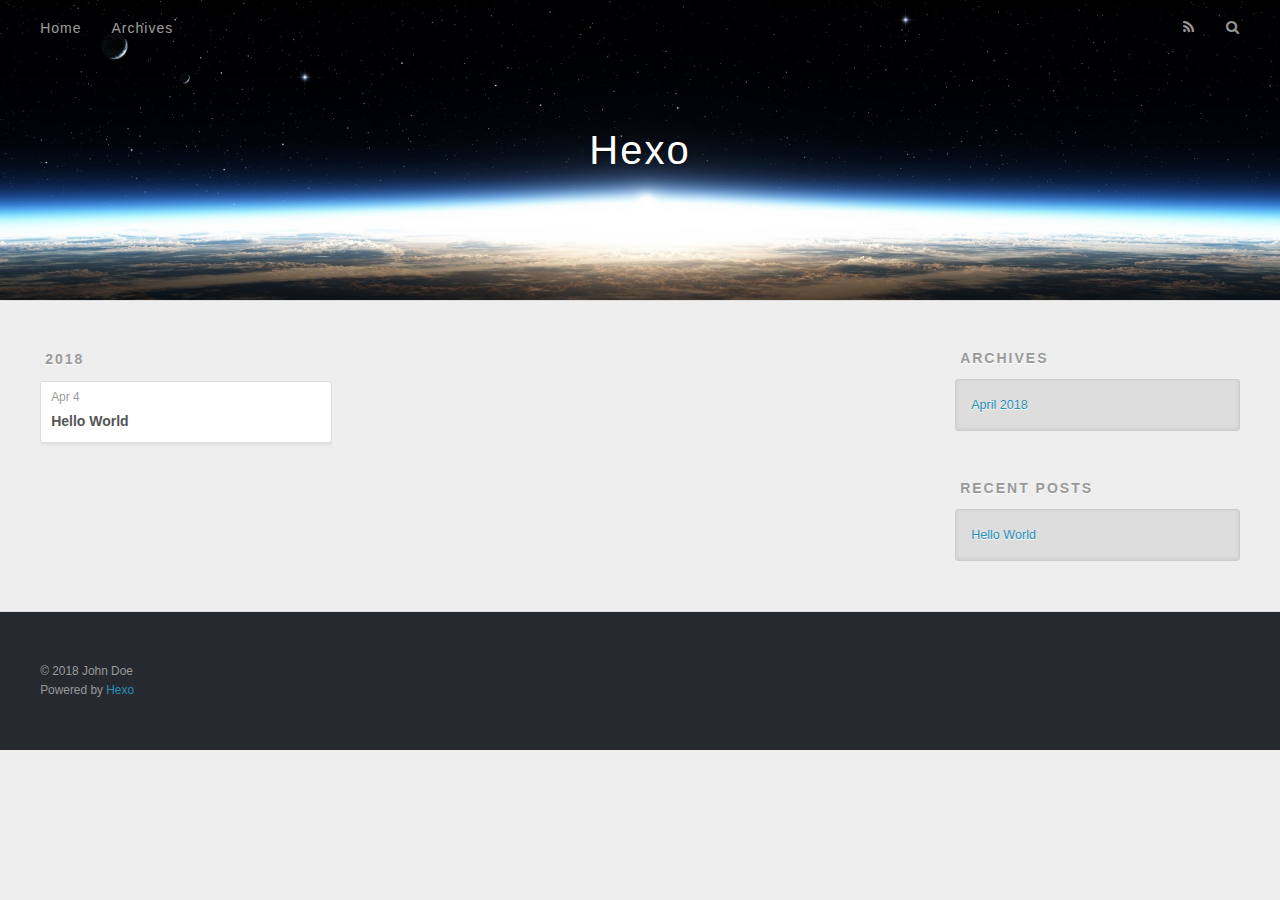
==== archives/index.html @ 9e0ea722 "Site updated: 2018-04-04 15:26:30" ====
<!DOCTYPE html>
<html>
<head>
  <meta charset="utf-8">
  

  
  <title>Archives | Hexo</title>
  <meta name="viewport" content="width=device-width, initial-scale=1, maximum-scale=1">
  <meta property="og:type" content="website">
<meta property="og:title" content="Hexo">
<meta property="og:url" content="http://yoursite.com/archives/index.html">
<meta property="og:site_name" content="Hexo">
<meta property="og:locale" content="default">
<meta name="twitter:card" content="summary">
<meta name="twitter:title" content="Hexo">
  
    <link rel="alternate" href="/atom.xml" title="Hexo" type="application/atom+xml">
  
  
    <link rel="icon" href="/favicon.png">
  
  
    <link href="//fonts.googleapis.com/css?family=Source+Code+Pro" rel="stylesheet" type="text/css">
  
  <link rel="stylesheet" href="/css/style.css">
</head>

<body>
  <div id="container">
    <div id="wrap">
      <header id="header">
  <div id="banner"></div>
  <div id="header-outer" class="outer">
    <div id="header-title" class="inner">
      <h1 id="logo-wrap">
        <a href="/" id="logo">Hexo</a>
      </h1>
      
    </div>
    <div id="header-inner" class="inner">
      <nav id="main-nav">
        <a id="main-nav-toggle" class="nav-icon"></a>
        
          <a class="main-nav-link" href="/">Home</a>
        
          <a class="main-nav-link" href="/archives">Archives</a>
        
      </nav>
      <nav id="sub-nav">
        
          <a id="nav-rss-link" class="nav-icon" href="/atom.xml" title="RSS Feed"></a>
        
        <a id="nav-search-btn" class="nav-icon" title="Search"></a>
      </nav>
      <div id="search-form-wrap">
        <form action="//google.com/search" method="get" accept-charset="UTF-8" class="search-form"><input type="search" name="q" class="search-form-input" placeholder="Search"><button type="submit" class="search-form-submit">&#xF002;</button><input type="hidden" name="sitesearch" value="http://yoursite.com"></form>
      </div>
    </div>
  </div>
</header>
      <div class="outer">
        <section id="main">
  
  
    
    
      
      
      <section class="archives-wrap">
        <div class="archive-year-wrap">
          <a href="/archives/2018" class="archive-year">2018</a>
        </div>
        <div class="archives">
    
    <article class="archive-article archive-type-post">
  <div class="archive-article-inner">
    <header class="archive-article-header">
      <a href="/2018/04/04/hello-world/" class="archive-article-date">
  <time datetime="2018-04-04T07:12:54.660Z" itemprop="datePublished">Apr 4</time>
</a>
      
  
    <h1 itemprop="name">
      <a class="archive-article-title" href="/2018/04/04/hello-world/">Hello World</a>
    </h1>
  

    </header>
  </div>
</article>
  
  
    </div></section>
  


</section>
        
          <aside id="sidebar">
  
    

  
    

  
    
  
    
  <div class="widget-wrap">
    <h3 class="widget-title">Archives</h3>
    <div class="widget">
      <ul class="archive-list"><li class="archive-list-item"><a class="archive-list-link" href="/archives/2018/04/">April 2018</a></li></ul>
    </div>
  </div>


  
    
  <div class="widget-wrap">
    <h3 class="widget-title">Recent Posts</h3>
    <div class="widget">
      <ul>
        
          <li>
            <a href="/2018/04/04/hello-world/">Hello World</a>
          </li>
        
      </ul>
    </div>
  </div>

  
</aside>
        
      </div>
      <footer id="footer">
  
  <div class="outer">
    <div id="footer-info" class="inner">
      &copy; 2018 John Doe<br>
      Powered by <a href="http://hexo.io/" target="_blank">Hexo</a>
    </div>
  </div>
</footer>
    </div>
    <nav id="mobile-nav">
  
    <a href="/" class="mobile-nav-link">Home</a>
  
    <a href="/archives" class="mobile-nav-link">Archives</a>
  
</nav>
    

<script src="//ajax.googleapis.com/ajax/libs/jquery/2.0.3/jquery.min.js"></script>


  <link rel="stylesheet" href="/fancybox/jquery.fancybox.css">
  <script src="/fancybox/jquery.fancybox.pack.js"></script>


<script src="/js/script.js"></script>



  </div>
</body>
</html>
---- css/style.css ----
body {
  width: 100%;
}
body:before,
body:after {
  content: "";
  display: table;
}
body:after {
  clear: both;
}
html,
body,
div,
span,
applet,
object,
iframe,
h1,
h2,
h3,
h4,
h5,
h6,
p,
blockquote,
pre,
a,
abbr,
acronym,
address,
big,
cite,
code,
del,
dfn,
em,
img,
ins,
kbd,
q,
s,
samp,
small,
strike,
strong,
sub,
sup,
tt,
var,
dl,
dt,
dd,
ol,
ul,
li,
fieldset,
form,
label,
legend,
table,
caption,
tbody,
tfoot,
thead,
tr,
th,
td {
  margin: 0;
  padding: 0;
  border: 0;
  outline: 0;
  font-weight: inherit;
  font-style: inherit;
  font-family: inherit;
  font-size: 100%;
  vertical-align: baseline;
}
body {
  line-height: 1;
  color: #000;
  background: #fff;
}
ol,
ul {
  list-style: none;
}
table {
  border-collapse: separate;
  border-spacing: 0;
  vertical-align: middle;
}
caption,
th,
td {
  text-align: left;
  font-weight: normal;
  vertical-align: middle;
}
a img {
  border: none;
}
input,
button {
  margin: 0;
  padding: 0;
}
input::-moz-focus-inner,
button::-moz-focus-inner {
  border: 0;
  padding: 0;
}
@font-face {
  font-family: FontAwesome;
  font-style: normal;
  font-weight: normal;
  src: url("fonts/fontawesome-webfont.eot?v=#4.0.3");
  src: url("fonts/fontawesome-webfont.eot?#iefix&v=#4.0.3") format("embedded-opentype"), url("fonts/fontawesome-webfont.woff?v=#4.0.3") format("woff"), url("fonts/fontawesome-webfont.ttf?v=#4.0.3") format("truetype"), url("fonts/fontawesome-webfont.svg#fontawesomeregular?v=#4.0.3") format("svg");
}
html,
body,
#container {
  height: 100%;
}
body {
  background: #eee;
  font: 14px -apple-system, BlinkMacSystemFont, "Segoe UI", "Roboto", "Oxygen", "Ubuntu", "Cantarell", "Fira Sans", "Droid Sans", "Helvetica Neue", sans-serif;
  -webkit-text-size-adjust: 100%;
}
.outer {
  max-width: 1220px;
  margin: 0 auto;
  padding: 0 20px;
}
.outer:before,
.outer:after {
  content: "";
  display: table;
}
.outer:after {
  clear: both;
}
.inner {
  display: inline;
  float: left;
  width: 98.33333333333333%;
  margin: 0 0.833333333333333%;
}
.left,
.alignleft {
  float: left;
}
.right,
.alignright {
  float: right;
}
.clear {
  clear: both;
}
#container {
  position: relative;
}
.mobile-nav-on {
  overflow: hidden;
}
#wrap {
  height: 100%;
  width: 100%;
  position: absolute;
  top: 0;
  left: 0;
  -webkit-transition: 0.2s ease-out;
  -moz-transition: 0.2s ease-out;
  -ms-transition: 0.2s ease-out;
  transition: 0.2s ease-out;
  z-index: 1;
  background: #eee;
}
.mobile-nav-on #wrap {
  left: 280px;
}
@media screen and (min-width: 768px) {
  #main {
    display: inline;
    float: left;
    width: 73.33333333333333%;
    margin: 0 0.833333333333333%;
  }
}
.article-date,
.article-category-link,
.archive-year,
.widget-title {
  text-decoration: none;
  text-transform: uppercase;
  letter-spacing: 2px;
  color: #999;
  margin-bottom: 1em;
  margin-left: 5px;
  line-height: 1em;
  text-shadow: 0 1px #fff;
  font-weight: bold;
}
.article-inner,
.archive-article-inner {
  background: #fff;
  -webkit-box-shadow: 1px 2px 3px #ddd;
  box-shadow: 1px 2px 3px #ddd;
  border: 1px solid #ddd;
  border-radius: 3px;
}
.article-entry h1,
.widget h1 {
  font-size: 2em;
}
.article-entry h2,
.widget h2 {
  font-size: 1.5em;
}
.article-entry h3,
.widget h3 {
  font-size: 1.3em;
}
.article-entry h4,
.widget h4 {
  font-size: 1.2em;
}
.article-entry h5,
.widget h5 {
  font-size: 1em;
}
.article-entry h6,
.widget h6 {
  font-size: 1em;
  color: #999;
}
.article-entry hr,
.widget hr {
  border: 1px dashed #ddd;
}
.article-entry strong,
.widget strong {
  font-weight: bold;
}
.article-entry em,
.widget em,
.article-entry cite,
.widget cite {
  font-style: italic;
}
.article-entry sup,
.widget sup,
.article-entry sub,
.widget sub {
  font-size: 0.75em;
  line-height: 0;
  position: relative;
  vertical-align: baseline;
}
.article-entry sup,
.widget sup {
  top: -0.5em;
}
.article-entry sub,
.widget sub {
  bottom: -0.2em;
}
.article-entry small,
.widget small {
  font-size: 0.85em;
}
.article-entry acronym,
.widget acronym,
.article-entry abbr,
.widget abbr {
  border-bottom: 1px dotted;
}
.article-entry ul,
.widget ul,
.article-entry ol,
.widget ol,
.article-entry dl,
.widget dl {
  margin: 0 20px;
  line-height: 1.6em;
}
.article-entry ul ul,
.widget ul ul,
.article-entry ol ul,
.widget ol ul,
.article-entry ul ol,
.widget ul ol,
.article-entry ol ol,
.widget ol ol {
  margin-top: 0;
  margin-bottom: 0;
}
.article-entry ul,
.widget ul {
  list-style: disc;
}
.article-entry ol,
.widget ol {
  list-style: decimal;
}
.article-entry dt,
.widget dt {
  font-weight: bold;
}
#header {
  height: 300px;
  position: relative;
  border-bottom: 1px solid #ddd;
}
#header:before,
#header:after {
  content: "";
  position: absolute;
  left: 0;
  right: 0;
  height: 40px;
}
#header:before {
  top: 0;
  background: -webkit-linear-gradient(rgba(0,0,0,0.2), transparent);
  background: -moz-linear-gradient(rgba(0,0,0,0.2), transparent);
  background: -ms-linear-gradient(rgba(0,0,0,0.2), transparent);
  background: linear-gradient(rgba(0,0,0,0.2), transparent);
}
#header:after {
  bottom: 0;
  background: -webkit-linear-gradient(transparent, rgba(0,0,0,0.2));
  background: -moz-linear-gradient(transparent, rgba(0,0,0,0.2));
  background: -ms-linear-gradient(transparent, rgba(0,0,0,0.2));
  background: linear-gradient(transparent, rgba(0,0,0,0.2));
}
#header-outer {
  height: 100%;
  position: relative;
}
#header-inner {
  position: relative;
  overflow: hidden;
}
#banner {
  position: absolute;
  top: 0;
  left: 0;
  width: 100%;
  height: 100%;
  background: url("images/banner.jpg") center #000;
  -webkit-background-size: cover;
  -moz-background-size: cover;
  background-size: cover;
  z-index: -1;
}
#header-title {
  text-align: center;
  height: 40px;
  position: absolute;
  top: 50%;
  left: 0;
  margin-top: -20px;
}
#logo,
#subtitle {
  text-decoration: none;
  color: #fff;
  font-weight: 300;
  text-shadow: 0 1px 4px rgba(0,0,0,0.3);
}
#logo {
  font-size: 40px;
  line-height: 40px;
  letter-spacing: 2px;
}
#subtitle {
  font-size: 16px;
  line-height: 16px;
  letter-spacing: 1px;
}
#subtitle-wrap {
  margin-top: 16px;
}
#main-nav {
  float: left;
  margin-left: -15px;
}
.nav-icon,
.main-nav-link {
  float: left;
  color: #fff;
  opacity: 0.6;
  text-decoration: none;
  text-shadow: 0 1px rgba(0,0,0,0.2);
  -webkit-transition: opacity 0.2s;
  -moz-transition: opacity 0.2s;
  -ms-transition: opacity 0.2s;
  transition: opacity 0.2s;
  display: block;
  padding: 20px 15px;
}
.nav-icon:hover,
.main-nav-link:hover {
  opacity: 1;
}
.nav-icon {
  font-family: FontAwesome;
  text-align: center;
  font-size: 14px;
  width: 14px;
  height: 14px;
  padding: 20px 15px;
  position: relative;
  cursor: pointer;
}
.main-nav-link {
  font-weight: 300;
  letter-spacing: 1px;
}
@media screen and (max-width: 479px) {
  .main-nav-link {
    display: none;
  }
}
#main-nav-toggle {
  display: none;
}
#main-nav-toggle:before {
  content: "\f0c9";
}
@media screen and (max-width: 479px) {
  #main-nav-toggle {
    display: block;
  }
}
#sub-nav {
  float: right;
  margin-right: -15px;
}
#nav-rss-link:before {
  content: "\f09e";
}
#nav-search-btn:before {
  content: "\f002";
}
#search-form-wrap {
  position: absolute;
  top: 15px;
  width: 150px;
  height: 30px;
  right: -150px;
  opacity: 0;
  -webkit-transition: 0.2s ease-out;
  -moz-transition: 0.2s ease-out;
  -ms-transition: 0.2s ease-out;
  transition: 0.2s ease-out;
}
#search-form-wrap.on {
  opacity: 1;
  right: 0;
}
@media screen and (max-width: 479px) {
  #search-form-wrap {
    width: 100%;
    right: -100%;
  }
}
.search-form {
  position: absolute;
  top: 0;
  left: 0;
  right: 0;
  background: #fff;
  padding: 5px 15px;
  border-radius: 15px;
  -webkit-box-shadow: 0 0 10px rgba(0,0,0,0.3);
  box-shadow: 0 0 10px rgba(0,0,0,0.3);
}
.search-form-input {
  border: none;
  background: none;
  color: #555;
  width: 100%;
  font: 13px -apple-system, BlinkMacSystemFont, "Segoe UI", "Roboto", "Oxygen", "Ubuntu", "Cantarell", "Fira Sans", "Droid Sans", "Helvetica Neue", sans-serif;
  outline: none;
}
.search-form-input::-webkit-search-results-decoration,
.search-form-input::-webkit-search-cancel-button {
  -webkit-appearance: none;
}
.search-form-submit {
  position: absolute;
  top: 50%;
  right: 10px;
  margin-top: -7px;
  font: 13px FontAwesome;
  border: none;
  background: none;
  color: #bbb;
  cursor: pointer;
}
.search-form-submit:hover,
.search-form-submit:focus {
  color: #777;
}
.article {
  margin: 50px 0;
}
.article-inner {
  overflow: hidden;
}
.article-meta:before,
.article-meta:after {
  content: "";
  display: table;
}
.article-meta:after {
  clear: both;
}
.article-date {
  float: left;
}
.article-category {
  float: left;
  line-height: 1em;
  color: #ccc;
  text-shadow: 0 1px #fff;
  margin-left: 8px;
}
.article-category:before {
  content: "\2022";
}
.article-category-link {
  margin: 0 12px 1em;
}
.article-header {
  padding: 20px 20px 0;
}
.article-title {
  text-decoration: none;
  font-size: 2em;
  font-weight: bold;
  color: #555;
  line-height: 1.1em;
  -webkit-transition: color 0.2s;
  -moz-transition: color 0.2s;
  -ms-transition: color 0.2s;
  transition: color 0.2s;
}
a.article-title:hover {
  color: #258fb8;
}
.article-entry {
  color: #555;
  padding: 0 20px;
}
.article-entry:before,
.article-entry:after {
  content: "";
  display: table;
}
.article-entry:after {
  clear: both;
}
.article-entry p,
.article-entry table {
  line-height: 1.6em;
  margin: 1.6em 0;
}
.article-entry h1,
.article-entry h2,
.article-entry h3,
.article-entry h4,
.article-entry h5,
.article-entry h6 {
  font-weight: bold;
}
.article-entry h1,
.article-entry h2,
.article-entry h3,
.article-entry h4,
.article-entry h5,
.article-entry h6 {
  line-height: 1.1em;
  margin: 1.1em 0;
}
.article-entry a {
  color: #258fb8;
  text-decoration: none;
}
.article-entry a:hover {
  text-decoration: underline;
}
.article-entry ul,
.article-entry ol,
.article-entry dl {
  margin-top: 1.6em;
  margin-bottom: 1.6em;
}
.article-entry img,
.article-entry video {
  max-width: 100%;
  height: auto;
  display: block;
  margin: auto;
}
.article-entry iframe {
  border: none;
}
.article-entry table {
  width: 100%;
  border-collapse: collapse;
  border-spacing: 0;
}
.article-entry th {
  font-weight: bold;
  border-bottom: 3px solid #ddd;
  padding-bottom: 0.5em;
}
.article-entry td {
  border-bottom: 1px solid #ddd;
  padding: 10px 0;
}
.article-entry blockquote {
  font-family: Georgia, "Times New Roman", serif;
  font-size: 1.4em;
  margin: 1.6em 20px;
  text-align: center;
}
.article-entry blockquote footer {
  font-size: 14px;
  margin: 1.6em 0;
  font-family: -apple-system, BlinkMacSystemFont, "Segoe UI", "Roboto", "Oxygen", "Ubuntu", "Cantarell", "Fira Sans", "Droid Sans", "Helvetica Neue", sans-serif;
}
.article-entry blockquote footer cite:before {
  content: "—";
  padding: 0 0.5em;
}
.article-entry .pullquote {
  text-align: left;
  width: 45%;
  margin: 0;
}
.article-entry .pullquote.left {
  margin-left: 0.5em;
  margin-right: 1em;
}
.article-entry .pullquote.right {
  margin-right: 0.5em;
  margin-left: 1em;
}
.article-entry .caption {
  color: #999;
  display: block;
  font-size: 0.9em;
  margin-top: 0.5em;
  position: relative;
  text-align: center;
}
.article-entry .video-container {
  position: relative;
  padding-top: 56.25%;
  height: 0;
  overflow: hidden;
}
.article-entry .video-container iframe,
.article-entry .video-container object,
.article-entry .video-container embed {
  position: absolute;
  top: 0;
  left: 0;
  width: 100%;
  height: 100%;
  margin-top: 0;
}
.article-more-link a {
  display: inline-block;
  line-height: 1em;
  padding: 6px 15px;
  border-radius: 15px;
  background: #eee;
  color: #999;
  text-shadow: 0 1px #fff;
  text-decoration: none;
}
.article-more-link a:hover {
  background: #258fb8;
  color: #fff;
  text-decoration: none;
  text-shadow: 0 1px #1e7293;
}
.article-footer {
  font-size: 0.85em;
  line-height: 1.6em;
  border-top: 1px solid #ddd;
  padding-top: 1.6em;
  margin: 0 20px 20px;
}
.article-footer:before,
.article-footer:after {
  content: "";
  display: table;
}
.article-footer:after {
  clear: both;
}
.article-footer a {
  color: #999;
  text-decoration: none;
}
.article-footer a:hover {
  color: #555;
}
.article-tag-list-item {
  float: left;
  margin-right: 10px;
}
.article-tag-list-link:before {
  content: "#";
}
.article-comment-link {
  float: right;
}
.article-comment-link:before {
  content: "\f075";
  font-family: FontAwesome;
  padding-right: 8px;
}
.article-share-link {
  cursor: pointer;
  float: right;
  margin-left: 20px;
}
.article-share-link:before {
  content: "\f064";
  font-family: FontAwesome;
  padding-right: 6px;
}
#article-nav {
  position: relative;
}
#article-nav:before,
#article-nav:after {
  content: "";
  display: table;
}
#article-nav:after {
  clear: both;
}
@media screen and (min-width: 768px) {
  #article-nav {
    margin: 50px 0;
  }
  #article-nav:before {
    width: 8px;
    height: 8px;
    position: absolute;
    top: 50%;
    left: 50%;
    margin-top: -4px;
    margin-left: -4px;
    content: "";
    border-radius: 50%;
    background: #ddd;
    -webkit-box-shadow: 0 1px 2px #fff;
    box-shadow: 0 1px 2px #fff;
  }
}
.article-nav-link-wrap {
  text-decoration: none;
  text-shadow: 0 1px #fff;
  color: #999;
  -webkit-box-sizing: border-box;
  -moz-box-sizing: border-box;
  box-sizing: border-box;
  margin-top: 50px;
  text-align: center;
  display: block;
}
.article-nav-link-wrap:hover {
  color: #555;
}
@media screen and (min-width: 768px) {
  .article-nav-link-wrap {
    width: 50%;
    margin-top: 0;
  }
}
@media screen and (min-width: 768px) {
  #article-nav-newer {
    float: left;
    text-align: right;
    padding-right: 20px;
  }
}
@media screen and (min-width: 768px) {
  #article-nav-older {
    float: right;
    text-align: left;
    padding-left: 20px;
  }
}
.article-nav-caption {
  text-transform: uppercase;
  letter-spacing: 2px;
  color: #ddd;
  line-height: 1em;
  font-weight: bold;
}
#article-nav-newer .article-nav-caption {
  margin-right: -2px;
}
.article-nav-title {
  font-size: 0.85em;
  line-height: 1.6em;
  margin-top: 0.5em;
}
.article-share-box {
  position: absolute;
  display: none;
  background: #fff;
  -webkit-box-shadow: 1px 2px 10px rgba(0,0,0,0.2);
  box-shadow: 1px 2px 10px rgba(0,0,0,0.2);
  border-radius: 3px;
  margin-left: -145px;
  overflow: hidden;
  z-index: 1;
}
.article-share-box.on {
  display: block;
}
.article-share-input {
  width: 100%;
  background: none;
  -webkit-box-sizing: border-box;
  -moz-box-sizing: border-box;
  box-sizing: border-box;
  font: 14px -apple-system, BlinkMacSystemFont, "Segoe UI", "Roboto", "Oxygen", "Ubuntu", "Cantarell", "Fira Sans", "Droid Sans", "Helvetica Neue", sans-serif;
  padding: 0 15px;
  color: #555;
  outline: none;
  border: 1px solid #ddd;
  border-radius: 3px 3px 0 0;
  height: 36px;
  line-height: 36px;
}
.article-share-links {
  background: #eee;
}
.article-share-links:before,
.article-share-links:after {
  content: "";
  display: table;
}
.article-share-links:after {
  clear: both;
}
.article-share-twitter,
.article-share-facebook,
.article-share-pinterest,
.article-share-google {
  width: 50px;
  height: 36px;
  display: block;
  float: left;
  position: relative;
  color: #999;
  text-shadow: 0 1px #fff;
}
.article-share-twitter:before,
.article-share-facebook:before,
.article-share-pinterest:before,
.article-share-google:before {
  font-size: 20px;
  font-family: FontAwesome;
  width: 20px;
  height: 20px;
  position: absolute;
  top: 50%;
  left: 50%;
  margin-top: -10px;
  margin-left: -10px;
  text-align: center;
}
.article-share-twitter:hover,
.article-share-facebook:hover,
.article-share-pinterest:hover,
.article-share-google:hover {
  color: #fff;
}
.article-share-twitter:before {
  content: "\f099";
}
.article-share-twitter:hover {
  background: #00aced;
  text-shadow: 0 1px #008abe;
}
.article-share-facebook:before {
  content: "\f09a";
}
.article-share-facebook:hover {
  background: #3b5998;
  text-shadow: 0 1px #2f477a;
}
.article-share-pinterest:before {
  content: "\f0d2";
}
.article-share-pinterest:hover {
  background: #cb2027;
  text-shadow: 0 1px #a21a1f;
}
.article-share-google:before {
  content: "\f0d5";
}
.article-share-google:hover {
  background: #dd4b39;
  text-shadow: 0 1px #be3221;
}
.article-gallery {
  background: #000;
  position: relative;
}
.article-gallery-photos {
  position: relative;
  overflow: hidden;
}
.article-gallery-img {
  display: none;
  max-width: 100%;
}
.article-gallery-img:first-child {
  display: block;
}
.article-gallery-img.loaded {
  position: absolute;
  display: block;
}
.article-gallery-img img {
  display: block;
  max-width: 100%;
  margin: 0 auto;
}
#comments {
  background: #fff;
  -webkit-box-shadow: 1px 2px 3px #ddd;
  box-shadow: 1px 2px 3px #ddd;
  padding: 20px;
  border: 1px solid #ddd;
  border-radius: 3px;
  margin: 50px 0;
}
#comments a {
  color: #258fb8;
}
.archives-wrap {
  margin: 50px 0;
}
.archives:before,
.archives:after {
  content: "";
  display: table;
}
.archives:after {
  clear: both;
}
.archive-year-wrap {
  margin-bottom: 1em;
}
.archives {
  -webkit-column-gap: 10px;
  -moz-column-gap: 10px;
  column-gap: 10px;
}
@media screen and (min-width: 480px) and (max-width: 767px) {
  .archives {
    -webkit-column-count: 2;
    -moz-column-count: 2;
    column-count: 2;
  }
}
@media screen and (min-width: 768px) {
  .archives {
    -webkit-column-count: 3;
    -moz-column-count: 3;
    column-count: 3;
  }
}
.archive-article {
  -webkit-column-break-inside: avoid;
  page-break-inside: avoid;
  overflow: hidden;
  break-inside: avoid-column;
}
.archive-article-inner {
  padding: 10px;
  margin-bottom: 15px;
}
.archive-article-title {
  text-decoration: none;
  font-weight: bold;
  color: #555;
  -webkit-transition: color 0.2s;
  -moz-transition: color 0.2s;
  -ms-transition: color 0.2s;
  transition: color 0.2s;
  line-height: 1.6em;
}
.archive-article-title:hover {
  color: #258fb8;
}
.archive-article-footer {
  margin-top: 1em;
}
.archive-article-date {
  color: #999;
  text-decoration: none;
  font-size: 0.85em;
  line-height: 1em;
  margin-bottom: 0.5em;
  display: block;
}
#page-nav {
  margin: 50px auto;
  background: #fff;
  -webkit-box-shadow: 1px 2px 3px #ddd;
  box-shadow: 1px 2px 3px #ddd;
  border: 1px solid #ddd;
  border-radius: 3px;
  text-align: center;
  color: #999;
  overflow: hidden;
}
#page-nav:before,
#page-nav:after {
  content: "";
  display: table;
}
#page-nav:after {
  clear: both;
}
#page-nav a,
#page-nav span {
  padding: 10px 20px;
  line-height: 1;
  height: 2ex;
}
#page-nav a {
  color: #999;
  text-decoration: none;
}
#page-nav a:hover {
  background: #999;
  color: #fff;
}
#page-nav .prev {
  float: left;
}
#page-nav .next {
  float: right;
}
#page-nav .page-number {
  display: inline-block;
}
@media screen and (max-width: 479px) {
  #page-nav .page-number {
    display: none;
  }
}
#page-nav .current {
  color: #555;
  font-weight: bold;
}
#page-nav .space {
  color: #ddd;
}
#footer {
  background: #262a30;
  padding: 50px 0;
  border-top: 1px solid #ddd;
  color: #999;
}
#footer a {
  color: #258fb8;
  text-decoration: none;
}
#footer a:hover {
  text-decoration: underline;
}
#footer-info {
  line-height: 1.6em;
  font-size: 0.85em;
}
.article-entry pre,
.article-entry .highlight {
  background: #2d2d2d;
  margin: 0 -20px;
  padding: 15px 20px;
  border-style: solid;
  border-color: #ddd;
  border-width: 1px 0;
  overflow: auto;
  color: #ccc;
  line-height: 22.400000000000002px;
}
.article-entry .highlight .gutter pre,
.article-entry .gist .gist-file .gist-data .line-numbers {
  color: #666;
  font-size: 0.85em;
}
.article-entry pre,
.article-entry code {
  font-family: "Source Code Pro", Consolas, Monaco, Menlo, Consolas, monospace;
}
.article-entry code {
  background: #eee;
  text-shadow: 0 1px #fff;
  padding: 0 0.3em;
}
.article-entry pre code {
  background: none;
  text-shadow: none;
  padding: 0;
}
.article-entry .highlight pre {
  border: none;
  margin: 0;
  padding: 0;
}
.article-entry .highlight table {
  margin: 0;
  width: auto;
}
.article-entry .highlight td {
  border: none;
  padding: 0;
}
.article-entry .highlight figcaption {
  font-size: 0.85em;
  color: #999;
  line-height: 1em;
  margin-bottom: 1em;
}
.article-entry .highlight figcaption:before,
.article-entry .highlight figcaption:after {
  content: "";
  display: table;
}
.article-entry .highlight figcaption:after {
  clear: both;
}
.article-entry .highlight figcaption a {
  float: right;
}
.article-entry .highlight .gutter pre {
  text-align: right;
  padding-right: 20px;
}
.article-entry .highlight .line {
  height: 22.400000000000002px;
}
.article-entry .highlight .line.marked {
  background: #515151;
}
.article-entry .gist {
  margin: 0 -20px;
  border-style: solid;
  border-color: #ddd;
  border-width: 1px 0;
  background: #2d2d2d;
  padding: 15px 20px 15px 0;
}
.article-entry .gist .gist-file {
  border: none;
  font-family: "Source Code Pro", Consolas, Monaco, Menlo, Consolas, monospace;
  margin: 0;
}
.article-entry .gist .gist-file .gist-data {
  background: none;
  border: none;
}
.article-entry .gist .gist-file .gist-data .line-numbers {
  background: none;
  border: none;
  padding: 0 20px 0 0;
}
.article-entry .gist .gist-file .gist-data .line-data {
  padding: 0 !important;
}
.article-entry .gist .gist-file .highlight {
  margin: 0;
  padding: 0;
  border: none;
}
.article-entry .gist .gist-file .gist-meta {
  background: #2d2d2d;
  color: #999;
  font: 0.85em -apple-system, BlinkMacSystemFont, "Segoe UI", "Roboto", "Oxygen", "Ubuntu", "Cantarell", "Fira Sans", "Droid Sans", "Helvetica Neue", sans-serif;
  text-shadow: 0 0;
  padding: 0;
  margin-top: 1em;
  margin-left: 20px;
}
.article-entry .gist .gist-file .gist-meta a {
  color: #258fb8;
  font-weight: normal;
}
.article-entry .gist .gist-file .gist-meta a:hover {
  text-decoration: underline;
}
pre .comment,
pre .title {
  color: #999;
}
pre .variable,
pre .attribute,
pre .tag,
pre .regexp,
pre .ruby .constant,
pre .xml .tag .title,
pre .xml .pi,
pre .xml .doctype,
pre .html .doctype,
pre .css .id,
pre .css .class,
pre .css .pseudo {
  color: #f2777a;
}
pre .number,
pre .preprocessor,
pre .built_in,
pre .literal,
pre .params,
pre .constant {
  color: #f99157;
}
pre .class,
pre .ruby .class .title,
pre .css .rules .attribute {
  color: #9c9;
}
pre .string,
pre .value,
pre .inheritance,
pre .header,
pre .ruby .symbol,
pre .xml .cdata {
  color: #9c9;
}
pre .css .hexcolor {
  color: #6cc;
}
pre .function,
pre .python .decorator,
pre .python .title,
pre .ruby .function .title,
pre .ruby .title .keyword,
pre .perl .sub,
pre .javascript .title,
pre .coffeescript .title {
  color: #69c;
}
pre .keyword,
pre .javascript .function {
  color: #c9c;
}
@media screen and (max-width: 479px) {
  #mobile-nav {
    position: absolute;
    top: 0;
    left: 0;
    width: 280px;
    height: 100%;
    background: #191919;
    border-right: 1px solid #fff;
  }
}
@media screen and (max-width: 479px) {
  .mobile-nav-link {
    display: block;
    color: #999;
    text-decoration: none;
    padding: 15px 20px;
    font-weight: bold;
  }
  .mobile-nav-link:hover {
    color: #fff;
  }
}
@media screen and (min-width: 768px) {
  #sidebar {
    display: inline;
    float: left;
    width: 23.333333333333332%;
    margin: 0 0.833333333333333%;
  }
}
.widget-wrap {
  margin: 50px 0;
}
.widget {
  color: #777;
  text-shadow: 0 1px #fff;
  background: #ddd;
  -webkit-box-shadow: 0 -1px 4px #ccc inset;
  box-shadow: 0 -1px 4px #ccc inset;
  border: 1px solid #ccc;
  padding: 15px;
  border-radius: 3px;
}
.widget a {
  color: #258fb8;
  text-decoration: none;
}
.widget a:hover {
  text-decoration: underline;
}
.widget ul ul,
.widget ol ul,
.widget dl ul,
.widget ul ol,
.widget ol ol,
.widget dl ol,
.widget ul dl,
.widget ol dl,
.widget dl dl {
  margin-left: 15px;
  list-style: disc;
}
.widget {
  line-height: 1.6em;
  word-wrap: break-word;
  font-size: 0.9em;
}
.widget ul,
.widget ol {
  list-style: none;
  margin: 0;
}
.widget ul ul,
.widget ol ul,
.widget ul ol,
.widget ol ol {
  margin: 0 20px;
}
.widget ul ul,
.widget ol ul {
  list-style: disc;
}
.widget ul ol,
.widget ol ol {
  list-style: decimal;
}
.category-list-count,
.tag-list-count,
.archive-list-count {
  padding-left: 5px;
  color: #999;
  font-size: 0.85em;
}
.category-list-count:before,
.tag-list-count:before,
.archive-list-count:before {
  content: "(";
}
.category-list-count:after,
.tag-list-count:after,
.archive-list-count:after {
  content: ")";
}
.tagcloud a {
  margin-right: 5px;
  display: inline-block;
}
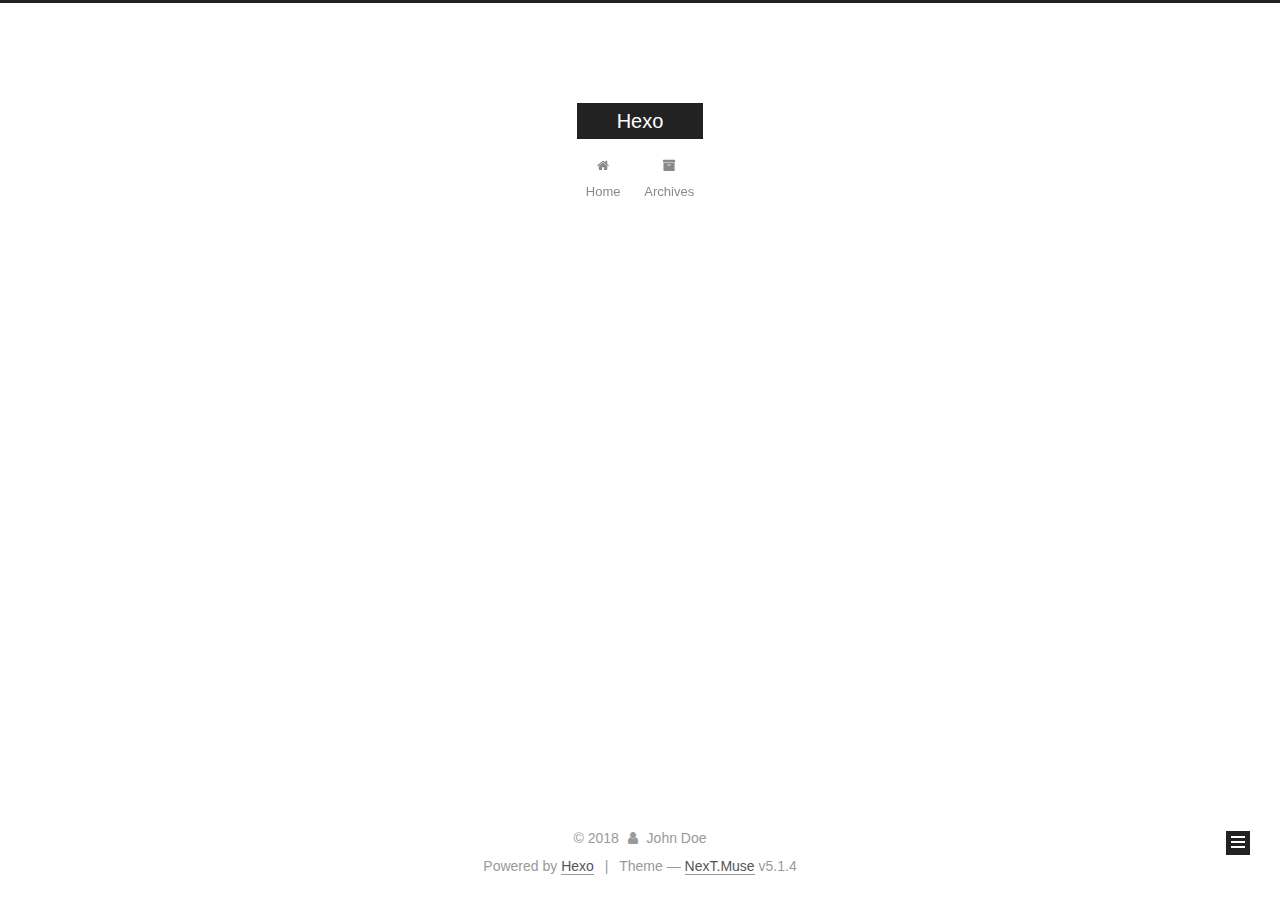
==== commit 8f506039: "Site updated: 2018-04-04 15:32:09" ====
--- a/archives/index.html
+++ b/archives/index.html
@@ -1,170 +1,551 @@
 <!DOCTYPE html>
-<html>
+
+
+
+  
+
+
+<html class="theme-next muse use-motion" lang="">
 <head>
-  <meta charset="utf-8">
-  
-
-  
-  <title>Archives | Hexo</title>
-  <meta name="viewport" content="width=device-width, initial-scale=1, maximum-scale=1">
-  <meta property="og:type" content="website">
+  <meta charset="UTF-8"/>
+<meta http-equiv="X-UA-Compatible" content="IE=edge" />
+<meta name="viewport" content="width=device-width, initial-scale=1, maximum-scale=1"/>
+<meta name="theme-color" content="#222">
+
+
+
+
+
+
+
+
+
+<meta http-equiv="Cache-Control" content="no-transform" />
+<meta http-equiv="Cache-Control" content="no-siteapp" />
+
+
+
+
+
+
+
+
+
+
+
+
+
+
+
+
+  
+  
+  <link href="/lib/fancybox/source/jquery.fancybox.css?v=2.1.5" rel="stylesheet" type="text/css" />
+
+
+
+
+
+
+
+<link href="/lib/font-awesome/css/font-awesome.min.css?v=4.6.2" rel="stylesheet" type="text/css" />
+
+<link href="/css/main.css?v=5.1.4" rel="stylesheet" type="text/css" />
+
+
+  <link rel="apple-touch-icon" sizes="180x180" href="/images/apple-touch-icon-next.png?v=5.1.4">
+
+
+  <link rel="icon" type="image/png" sizes="32x32" href="/images/favicon-32x32-next.png?v=5.1.4">
+
+
+  <link rel="icon" type="image/png" sizes="16x16" href="/images/favicon-16x16-next.png?v=5.1.4">
+
+
+  <link rel="mask-icon" href="/images/logo.svg?v=5.1.4" color="#222">
+
+
+
+
+
+  <meta name="keywords" content="Hexo, NexT" />
+
+
+
+
+
+
+
+
+
+
+<meta property="og:type" content="website">
 <meta property="og:title" content="Hexo">
 <meta property="og:url" content="http://yoursite.com/archives/index.html">
 <meta property="og:site_name" content="Hexo">
 <meta property="og:locale" content="default">
 <meta name="twitter:card" content="summary">
 <meta name="twitter:title" content="Hexo">
-  
-    <link rel="alternate" href="/atom.xml" title="Hexo" type="application/atom+xml">
-  
-  
-    <link rel="icon" href="/favicon.png">
-  
-  
-    <link href="//fonts.googleapis.com/css?family=Source+Code+Pro" rel="stylesheet" type="text/css">
-  
-  <link rel="stylesheet" href="/css/style.css">
+
+
+
+<script type="text/javascript" id="hexo.configurations">
+  var NexT = window.NexT || {};
+  var CONFIG = {
+    root: '/',
+    scheme: 'Muse',
+    version: '5.1.4',
+    sidebar: {"position":"left","display":"post","offset":12,"b2t":false,"scrollpercent":false,"onmobile":false},
+    fancybox: true,
+    tabs: true,
+    motion: {"enable":true,"async":false,"transition":{"post_block":"fadeIn","post_header":"slideDownIn","post_body":"slideDownIn","coll_header":"slideLeftIn","sidebar":"slideUpIn"}},
+    duoshuo: {
+      userId: '0',
+      author: 'Author'
+    },
+    algolia: {
+      applicationID: '',
+      apiKey: '',
+      indexName: '',
+      hits: {"per_page":10},
+      labels: {"input_placeholder":"Search for Posts","hits_empty":"We didn't find any results for the search: ${query}","hits_stats":"${hits} results found in ${time} ms"}
+    }
+  };
+</script>
+
+
+
+  <link rel="canonical" href="http://yoursite.com/archives/"/>
+
+
+
+
+
+  <title>Archive | Hexo</title>
+  
+
+
+
+
+
+
+
+
 </head>
 
-<body>
-  <div id="container">
-    <div id="wrap">
-      <header id="header">
-  <div id="banner"></div>
-  <div id="header-outer" class="outer">
-    <div id="header-title" class="inner">
-      <h1 id="logo-wrap">
-        <a href="/" id="logo">Hexo</a>
-      </h1>
-      
+<body itemscope itemtype="http://schema.org/WebPage" lang="default">
+
+  
+  
+    
+  
+
+  <div class="container sidebar-position-left page-archive">
+    <div class="headband"></div>
+
+    <header id="header" class="header" itemscope itemtype="http://schema.org/WPHeader">
+      <div class="header-inner"><div class="site-brand-wrapper">
+  <div class="site-meta ">
+    
+
+    <div class="custom-logo-site-title">
+      <a href="/"  class="brand" rel="start">
+        <span class="logo-line-before"><i></i></span>
+        <span class="site-title">Hexo</span>
+        <span class="logo-line-after"><i></i></span>
+      </a>
     </div>
-    <div id="header-inner" class="inner">
-      <nav id="main-nav">
-        <a id="main-nav-toggle" class="nav-icon"></a>
-        
-          <a class="main-nav-link" href="/">Home</a>
-        
-          <a class="main-nav-link" href="/archives">Archives</a>
-        
-      </nav>
-      <nav id="sub-nav">
-        
-          <a id="nav-rss-link" class="nav-icon" href="/atom.xml" title="RSS Feed"></a>
-        
-        <a id="nav-search-btn" class="nav-icon" title="Search"></a>
-      </nav>
-      <div id="search-form-wrap">
-        <form action="//google.com/search" method="get" accept-charset="UTF-8" class="search-form"><input type="search" name="q" class="search-form-input" placeholder="Search"><button type="submit" class="search-form-submit">&#xF002;</button><input type="hidden" name="sitesearch" value="http://yoursite.com"></form>
+      
+        <p class="site-subtitle"></p>
+      
+  </div>
+
+  <div class="site-nav-toggle">
+    <button>
+      <span class="btn-bar"></span>
+      <span class="btn-bar"></span>
+      <span class="btn-bar"></span>
+    </button>
+  </div>
+</div>
+
+<nav class="site-nav">
+  
+
+  
+    <ul id="menu" class="menu">
+      
+        
+        <li class="menu-item menu-item-home">
+          <a href="/" rel="section">
+            
+              <i class="menu-item-icon fa fa-fw fa-home"></i> <br />
+            
+            Home
+          </a>
+        </li>
+      
+        
+        <li class="menu-item menu-item-archives">
+          <a href="/archives/" rel="section">
+            
+              <i class="menu-item-icon fa fa-fw fa-archive"></i> <br />
+            
+            Archives
+          </a>
+        </li>
+      
+
+      
+    </ul>
+  
+
+  
+</nav>
+
+
+
+ </div>
+    </header>
+
+    <main id="main" class="main">
+      <div class="main-inner">
+        <div class="content-wrap">
+          <div id="content" class="content">
+            
+
+  
+  
+  
+  <div class="post-block archive">
+    <div id="posts" class="posts-collapse">
+      <span class="archive-move-on"></span>
+
+      <span class="archive-page-counter">
+        
+        
+        
+          
+        
+        Um..! 1 post. Keep on posting.
+      </span>
+
+      
+
+        
+        
+        
+
+        
+          
+          <div class="collection-title">
+            <h1 class="archive-year" id="archive-year-2018">2018</h1>
+          </div>
+        
+        
+
+        
+
+  <article class="post post-type-normal" itemscope itemtype="http://schema.org/Article">
+    <header class="post-header">
+
+      <h2 class="post-title">
+        
+            <a class="post-title-link" href="/2018/04/04/hello-world/" itemprop="url">
+              
+                <span itemprop="name">Hello World</span>
+              
+            </a>
+        
+      </h2>
+
+      <div class="post-meta">
+        <time class="post-time" itemprop="dateCreated"
+              datetime="2018-04-04T15:12:54+08:00"
+              content="2018-04-04" >
+          04-04
+        </time>
       </div>
+
+    </header>
+  </article>
+
+
+
+      
+
     </div>
   </div>
-</header>
-      <div class="outer">
-        <section id="main">
-  
-  
-    
-    
-      
-      
-      <section class="archives-wrap">
-        <div class="archive-year-wrap">
-          <a href="/archives/2018" class="archive-year">2018</a>
+  
+  
+  
+
+  
+
+
+
+          </div>
+          
+
+
+          
+
         </div>
-        <div class="archives">
-    
-    <article class="archive-article archive-type-post">
-  <div class="archive-article-inner">
-    <header class="archive-article-header">
-      <a href="/2018/04/04/hello-world/" class="archive-article-date">
-  <time datetime="2018-04-04T07:12:54.660Z" itemprop="datePublished">Apr 4</time>
-</a>
-      
-  
-    <h1 itemprop="name">
-      <a class="archive-article-title" href="/2018/04/04/hello-world/">Hello World</a>
-    </h1>
-  
-
-    </header>
-  </div>
-</article>
-  
-  
-    </div></section>
-  
-
-
-</section>
-        
-          <aside id="sidebar">
-  
-    
-
-  
-    
-
-  
-    
-  
-    
-  <div class="widget-wrap">
-    <h3 class="widget-title">Archives</h3>
-    <div class="widget">
-      <ul class="archive-list"><li class="archive-list-item"><a class="archive-list-link" href="/archives/2018/04/">April 2018</a></li></ul>
+        
+          
+  
+  <div class="sidebar-toggle">
+    <div class="sidebar-toggle-line-wrap">
+      <span class="sidebar-toggle-line sidebar-toggle-line-first"></span>
+      <span class="sidebar-toggle-line sidebar-toggle-line-middle"></span>
+      <span class="sidebar-toggle-line sidebar-toggle-line-last"></span>
     </div>
   </div>
 
-
-  
+  <aside id="sidebar" class="sidebar">
     
-  <div class="widget-wrap">
-    <h3 class="widget-title">Recent Posts</h3>
-    <div class="widget">
-      <ul>
-        
-          <li>
-            <a href="/2018/04/04/hello-world/">Hello World</a>
-          </li>
-        
-      </ul>
+    <div class="sidebar-inner">
+
+      
+
+      
+
+      <section class="site-overview-wrap sidebar-panel sidebar-panel-active">
+        <div class="site-overview">
+          <div class="site-author motion-element" itemprop="author" itemscope itemtype="http://schema.org/Person">
+            
+              <p class="site-author-name" itemprop="name">John Doe</p>
+              <p class="site-description motion-element" itemprop="description"></p>
+          </div>
+
+          <nav class="site-state motion-element">
+
+            
+              <div class="site-state-item site-state-posts">
+              
+                <a href="/archives/">
+              
+                  <span class="site-state-item-count">1</span>
+                  <span class="site-state-item-name">posts</span>
+                </a>
+              </div>
+            
+
+            
+
+            
+
+          </nav>
+
+          
+
+          
+
+          
+          
+
+          
+          
+
+          
+
+        </div>
+      </section>
+
+      
+
+      
+
     </div>
+  </aside>
+
+
+        
+      </div>
+    </main>
+
+    <footer id="footer" class="footer">
+      <div class="footer-inner">
+        <div class="copyright">&copy; <span itemprop="copyrightYear">2018</span>
+  <span class="with-love">
+    <i class="fa fa-user"></i>
+  </span>
+  <span class="author" itemprop="copyrightHolder">John Doe</span>
+
+  
+</div>
+
+
+  <div class="powered-by">Powered by <a class="theme-link" target="_blank" href="https://hexo.io">Hexo</a></div>
+
+
+
+  <span class="post-meta-divider">|</span>
+
+
+
+  <div class="theme-info">Theme &mdash; <a class="theme-link" target="_blank" href="https://github.com/iissnan/hexo-theme-next">NexT.Muse</a> v5.1.4</div>
+
+
+
+
+        
+
+
+
+
+
+
+
+        
+      </div>
+    </footer>
+
+    
+      <div class="back-to-top">
+        <i class="fa fa-arrow-up"></i>
+        
+      </div>
+    
+
+    
+
   </div>
 
   
-</aside>
-        
-      </div>
-      <footer id="footer">
-  
-  <div class="outer">
-    <div id="footer-info" class="inner">
-      &copy; 2018 John Doe<br>
-      Powered by <a href="http://hexo.io/" target="_blank">Hexo</a>
-    </div>
-  </div>
-</footer>
-    </div>
-    <nav id="mobile-nav">
-  
-    <a href="/" class="mobile-nav-link">Home</a>
-  
-    <a href="/archives" class="mobile-nav-link">Archives</a>
-  
-</nav>
-    
-
-<script src="//ajax.googleapis.com/ajax/libs/jquery/2.0.3/jquery.min.js"></script>
-
-
-  <link rel="stylesheet" href="/fancybox/jquery.fancybox.css">
-  <script src="/fancybox/jquery.fancybox.pack.js"></script>
-
-
-<script src="/js/script.js"></script>
-
-
-
-  </div>
+
+<script type="text/javascript">
+  if (Object.prototype.toString.call(window.Promise) !== '[object Function]') {
+    window.Promise = null;
+  }
+</script>
+
+
+
+
+
+
+
+
+
+  
+
+
+
+
+
+
+
+
+
+
+
+
+  
+  
+    <script type="text/javascript" src="/lib/jquery/index.js?v=2.1.3"></script>
+  
+
+  
+  
+    <script type="text/javascript" src="/lib/fastclick/lib/fastclick.min.js?v=1.0.6"></script>
+  
+
+  
+  
+    <script type="text/javascript" src="/lib/jquery_lazyload/jquery.lazyload.js?v=1.9.7"></script>
+  
+
+  
+  
+    <script type="text/javascript" src="/lib/velocity/velocity.min.js?v=1.2.1"></script>
+  
+
+  
+  
+    <script type="text/javascript" src="/lib/velocity/velocity.ui.min.js?v=1.2.1"></script>
+  
+
+  
+  
+    <script type="text/javascript" src="/lib/fancybox/source/jquery.fancybox.pack.js?v=2.1.5"></script>
+  
+
+
+  
+
+
+  <script type="text/javascript" src="/js/src/utils.js?v=5.1.4"></script>
+
+  <script type="text/javascript" src="/js/src/motion.js?v=5.1.4"></script>
+
+
+
+  
+  
+
+  
+
+  
+
+
+  <script type="text/javascript" src="/js/src/bootstrap.js?v=5.1.4"></script>
+
+
+
+  
+
+
+  
+
+
+
+
+	
+
+
+
+
+
+  
+
+
+
+
+
+  
+
+
+
+
+
+
+
+
+
+
+
+
+  
+
+
+
+
+
+  
+
+  
+
+  
+
+  
+  
+
+  
+
+  
+
+  
+
 </body>
-</html>+</html>
--- a/css/main.css
+++ b/css/main.css
@@ -0,0 +1,2662 @@
+/* normalize.css v3.0.2 | MIT License | git.io/normalize */
+html {
+  font-family: sans-serif; /* 1 */
+  -ms-text-size-adjust: 100%; /* 2 */
+  -webkit-text-size-adjust: 100%; /* 2 */
+}
+body {
+  margin: 0;
+}
+article,
+aside,
+details,
+figcaption,
+figure,
+footer,
+header,
+hgroup,
+main,
+menu,
+nav,
+section,
+summary {
+  display: block;
+}
+audio,
+canvas,
+progress,
+video {
+  display: inline-block; /* 1 */
+  vertical-align: baseline; /* 2 */
+}
+audio:not([controls]) {
+  display: none;
+  height: 0;
+}
+[hidden],
+template {
+  display: none;
+}
+a {
+  background-color: transparent;
+}
+a:active,
+a:hover {
+  outline: 0;
+}
+abbr[title] {
+  border-bottom: 1px dotted;
+}
+b,
+strong {
+  font-weight: bold;
+}
+dfn {
+  font-style: italic;
+}
+h1 {
+  font-size: 2em;
+  margin: 0.67em 0;
+}
+mark {
+  background: #ff0;
+  color: #000;
+}
+small {
+  font-size: 80%;
+}
+sub,
+sup {
+  font-size: 75%;
+  line-height: 0;
+  position: relative;
+  vertical-align: baseline;
+}
+sup {
+  top: -0.5em;
+}
+sub {
+  bottom: -0.25em;
+}
+img {
+  border: 0;
+}
+svg:not(:root) {
+  overflow: hidden;
+}
+figure {
+  margin: 1em 40px;
+}
+hr {
+  -moz-box-sizing: content-box;
+  box-sizing: content-box;
+  height: 0;
+}
+pre {
+  overflow: auto;
+}
+code,
+kbd,
+pre,
+samp {
+  font-family: monospace, monospace;
+  font-size: 1em;
+}
+button,
+input,
+optgroup,
+select,
+textarea {
+  color: inherit; /* 1 */
+  font: inherit; /* 2 */
+  margin: 0; /* 3 */
+}
+button {
+  overflow: visible;
+}
+button,
+select {
+  text-transform: none;
+}
+button,
+html input[type="button"],
+input[type="reset"],
+input[type="submit"] {
+  -webkit-appearance: button; /* 2 */
+  cursor: pointer; /* 3 */
+}
+button[disabled],
+html input[disabled] {
+  cursor: default;
+}
+button::-moz-focus-inner,
+input::-moz-focus-inner {
+  border: 0;
+  padding: 0;
+}
+input {
+  line-height: normal;
+}
+input[type="checkbox"],
+input[type="radio"] {
+  box-sizing: border-box; /* 1 */
+  padding: 0; /* 2 */
+}
+input[type="number"]::-webkit-inner-spin-button,
+input[type="number"]::-webkit-outer-spin-button {
+  height: auto;
+}
+input[type="search"] {
+  -webkit-appearance: textfield; /* 1 */
+  -moz-box-sizing: content-box;
+  -webkit-box-sizing: content-box; /* 2 */
+  box-sizing: content-box;
+}
+input[type="search"]::-webkit-search-cancel-button,
+input[type="search"]::-webkit-search-decoration {
+  -webkit-appearance: none;
+}
+fieldset {
+  border: 1px solid #c0c0c0;
+  margin: 0 2px;
+  padding: 0.35em 0.625em 0.75em;
+}
+legend {
+  border: 0; /* 1 */
+  padding: 0; /* 2 */
+}
+textarea {
+  overflow: auto;
+}
+optgroup {
+  font-weight: bold;
+}
+table {
+  border-collapse: collapse;
+  border-spacing: 0;
+}
+td,
+th {
+  padding: 0;
+}
+::selection {
+  background: #262a30;
+  color: #fff;
+}
+body {
+  position: relative;
+  font-family: 'Lato', "PingFang SC", "Microsoft YaHei", sans-serif;
+  font-size: 14px;
+  line-height: 2;
+  color: #555;
+  background: #fff;
+}
+@media (max-width: 767px) {
+  body {
+    padding-right: 0 !important;
+  }
+}
+@media (min-width: 768px) and (max-width: 991px) {
+  body {
+    padding-right: 0 !important;
+  }
+}
+@media (min-width: 1600px) {
+  body {
+    font-size: 16px;
+  }
+}
+h1,
+h2,
+h3,
+h4,
+h5,
+h6 {
+  margin: 0;
+  padding: 0;
+  font-weight: bold;
+  line-height: 1.5;
+  font-family: 'Lato', "PingFang SC", "Microsoft YaHei", sans-serif;
+}
+h2,
+h3,
+h4,
+h5,
+h6 {
+  margin: 20px 0 15px;
+}
+h1 {
+  font-size: 22px;
+}
+@media (max-width: 767px) {
+  h1 {
+    font-size: 18px;
+  }
+}
+h2 {
+  font-size: 20px;
+}
+@media (max-width: 767px) {
+  h2 {
+    font-size: 16px;
+  }
+}
+h3 {
+  font-size: 18px;
+}
+@media (max-width: 767px) {
+  h3 {
+    font-size: 14px;
+  }
+}
+h4 {
+  font-size: 16px;
+}
+@media (max-width: 767px) {
+  h4 {
+    font-size: 12px;
+  }
+}
+h5 {
+  font-size: 14px;
+}
+@media (max-width: 767px) {
+  h5 {
+    font-size: 10px;
+  }
+}
+h6 {
+  font-size: 12px;
+}
+@media (max-width: 767px) {
+  h6 {
+    font-size: 8px;
+  }
+}
+p {
+  margin: 0 0 20px 0;
+}
+a {
+  color: #555;
+  text-decoration: none;
+  outline: none;
+  border-bottom: 1px solid #999;
+  word-wrap: break-word;
+}
+a:hover {
+  color: #222;
+  border-bottom-color: #222;
+}
+blockquote {
+  margin: 0;
+  padding: 0;
+}
+img {
+  display: block;
+  margin: auto;
+  max-width: 100%;
+  height: auto;
+}
+hr {
+  margin: 40px 0;
+  height: 3px;
+  border: none;
+  background-color: #ddd;
+  background-image: repeating-linear-gradient(-45deg, #fff, #fff 4px, transparent 4px, transparent 8px);
+}
+blockquote {
+  padding: 0 15px;
+  color: #666;
+  border-left: 4px solid #ddd;
+}
+blockquote cite::before {
+  content: "-";
+  padding: 0 5px;
+}
+dt {
+  font-weight: 700;
+}
+dd {
+  margin: 0;
+  padding: 0;
+}
+kbd {
+  border: 1px solid #ccc;
+  border-radius: 0.2em;
+  box-shadow: 0.1em 0.1em 0.2em rgba(0,0,0,0.1);
+  background-color: #f9f9f9;
+  font-family: inherit;
+  background-image: -webkit-linear-gradient(top, #eee, #fff, #eee);
+  padding: 0.1em 0.3em;
+  white-space: nowrap;
+}
+.text-left {
+  text-align: left;
+}
+.text-center {
+  text-align: center;
+}
+.text-right {
+  text-align: right;
+}
+.text-justify {
+  text-align: justify;
+}
+.text-nowrap {
+  white-space: nowrap;
+}
+.text-lowercase {
+  text-transform: lowercase;
+}
+.text-uppercase {
+  text-transform: uppercase;
+}
+.text-capitalize {
+  text-transform: capitalize;
+}
+.center-block {
+  display: block;
+  margin-left: auto;
+  margin-right: auto;
+}
+.clearfix:before,
+.clearfix:after {
+  content: " ";
+  display: table;
+}
+.clearfix:after {
+  clear: both;
+}
+.pullquote {
+  width: 45%;
+}
+.pullquote.left {
+  float: left;
+  margin-left: 5px;
+  margin-right: 10px;
+}
+.pullquote.right {
+  float: right;
+  margin-left: 10px;
+  margin-right: 5px;
+}
+.affix.affix.affix {
+  position: fixed;
+}
+.translation {
+  margin-top: -20px;
+  font-size: 14px;
+  color: #999;
+}
+.scrollbar-measure {
+  width: 100px;
+  height: 100px;
+  overflow: scroll;
+  position: absolute;
+  top: -9999px;
+}
+.use-motion .motion-element {
+  opacity: 0;
+}
+table {
+  margin: 20px 0;
+  width: 100%;
+  border-collapse: collapse;
+  border-spacing: 0;
+  border: 1px solid #ddd;
+  font-size: 14px;
+  table-layout: fixed;
+  word-wrap: break-all;
+}
+table>tbody>tr:nth-of-type(odd) {
+  background-color: #f9f9f9;
+}
+table>tbody>tr:hover {
+  background-color: #f5f5f5;
+}
+caption,
+th,
+td {
+  padding: 8px;
+  text-align: left;
+  vertical-align: middle;
+  font-weight: normal;
+}
+th,
+td {
+  border-bottom: 3px solid #ddd;
+  border-right: 1px solid #eee;
+}
+th {
+  padding-bottom: 10px;
+  font-weight: 700;
+}
+td {
+  border-bottom-width: 1px;
+}
+html,
+body {
+  height: 100%;
+}
+.container {
+  position: relative;
+  min-height: 100%;
+}
+.header-inner {
+  margin: 0 auto;
+  padding: 100px 0 70px;
+  width: 700px;
+}
+@media (min-width: 1600px) {
+  .container .header-inner {
+    width: 900px;
+  }
+}
+.main {
+  padding-bottom: 150px;
+}
+.main-inner {
+  margin: 0 auto;
+  width: 700px;
+}
+@media (min-width: 1600px) {
+  .container .main-inner {
+    width: 900px;
+  }
+}
+.footer {
+  position: absolute;
+  left: 0;
+  bottom: 0;
+  width: 100%;
+  min-height: 50px;
+}
+.footer-inner {
+  box-sizing: border-box;
+  margin: 20px auto;
+  width: 700px;
+}
+@media (min-width: 1600px) {
+  .container .footer-inner {
+    width: 900px;
+  }
+}
+pre,
+.highlight {
+  overflow: auto;
+  margin: 20px 0;
+  padding: 0;
+  font-size: 13px;
+  color: #4d4d4c;
+  background: #f7f7f7;
+  line-height: 1.6;
+}
+pre,
+code {
+  font-family: consolas, Menlo, "PingFang SC", "Microsoft YaHei", monospace;
+}
+code {
+  padding: 2px 4px;
+  word-wrap: break-word;
+  color: #555;
+  background: #eee;
+  border-radius: 3px;
+  font-size: 13px;
+}
+pre {
+  padding: 10px;
+}
+pre code {
+  padding: 0;
+  color: #4d4d4c;
+  background: none;
+  text-shadow: none;
+}
+.highlight {
+  border-radius: 1px;
+}
+.highlight pre {
+  border: none;
+  margin: 0;
+  padding: 10px 0;
+}
+.highlight table {
+  margin: 0;
+  width: auto;
+  border: none;
+}
+.highlight td {
+  border: none;
+  padding: 0;
+}
+.highlight figcaption {
+  font-size: 1em;
+  color: #4d4d4c;
+  line-height: 1em;
+  margin-bottom: 1em;
+}
+.highlight figcaption:before,
+.highlight figcaption:after {
+  content: " ";
+  display: table;
+}
+.highlight figcaption:after {
+  clear: both;
+}
+.highlight figcaption a {
+  float: right;
+  color: #4d4d4c;
+}
+.highlight figcaption a:hover {
+  border-bottom-color: #4d4d4c;
+}
+.highlight .gutter pre {
+  padding-left: 10px;
+  padding-right: 10px;
+  color: #869194;
+  text-align: right;
+  background-color: #eff2f3;
+}
+.highlight .code pre {
+  width: 100%;
+  padding-left: 10px;
+  padding-right: 10px;
+  background-color: #f7f7f7;
+}
+.highlight .line {
+  height: 20px;
+}
+.gutter {
+  -webkit-user-select: none;
+  -moz-user-select: none;
+  -ms-user-select: none;
+  user-select: none;
+}
+.gist table {
+  width: auto;
+}
+.gist table td {
+  border: none;
+}
+pre .deletion {
+  background: #fdd;
+}
+pre .addition {
+  background: #dfd;
+}
+pre .meta {
+  color: #8959a8;
+}
+pre .comment {
+  color: #8e908c;
+}
+pre .variable,
+pre .attribute,
+pre .tag,
+pre .regexp,
+pre .ruby .constant,
+pre .xml .tag .title,
+pre .xml .pi,
+pre .xml .doctype,
+pre .html .doctype,
+pre .css .id,
+pre .css .class,
+pre .css .pseudo {
+  color: #c82829;
+}
+pre .number,
+pre .preprocessor,
+pre .built_in,
+pre .literal,
+pre .params,
+pre .constant,
+pre .command {
+  color: #f5871f;
+}
+pre .ruby .class .title,
+pre .css .rules .attribute,
+pre .string,
+pre .value,
+pre .inheritance,
+pre .header,
+pre .ruby .symbol,
+pre .xml .cdata,
+pre .special,
+pre .number,
+pre .formula {
+  color: #718c00;
+}
+pre .title,
+pre .css .hexcolor {
+  color: #3e999f;
+}
+pre .function,
+pre .python .decorator,
+pre .python .title,
+pre .ruby .function .title,
+pre .ruby .title .keyword,
+pre .perl .sub,
+pre .javascript .title,
+pre .coffeescript .title {
+  color: #4271ae;
+}
+pre .keyword,
+pre .javascript .function {
+  color: #8959a8;
+}
+.full-image.full-image.full-image.full-image {
+  border: none;
+  max-width: 100%;
+  width: auto;
+  margin: 20px auto 25px;
+}
+@media (min-width: 992px) {
+  .full-image.full-image.full-image.full-image {
+    max-width: none;
+    width: 110%;
+    margin: 25px -5%;
+  }
+}
+.blockquote-center,
+.page-home .post-type-quote blockquote,
+.page-post-detail .post-type-quote blockquote {
+  position: relative;
+  margin: 40px 0;
+  padding: 0;
+  border-left: none;
+  text-align: center;
+}
+.blockquote-center::before,
+.page-home .post-type-quote blockquote::before,
+.page-post-detail .post-type-quote blockquote::before,
+.blockquote-center::after,
+.page-home .post-type-quote blockquote::after,
+.page-post-detail .post-type-quote blockquote::after {
+  position: absolute;
+  content: ' ';
+  display: block;
+  width: 100%;
+  height: 24px;
+  opacity: 0.2;
+  background-repeat: no-repeat;
+  background-position: 0 -6px;
+  background-size: 22px 22px;
+}
+.blockquote-center::before,
+.page-home .post-type-quote blockquote::before,
+.page-post-detail .post-type-quote blockquote::before {
+  top: -20px;
+  background-image: url("../images/quote-l.svg");
+  border-top: 1px solid #ccc;
+}
+.blockquote-center::after,
+.page-home .post-type-quote blockquote::after,
+.page-post-detail .post-type-quote blockquote::after {
+  bottom: -20px;
+  background-image: url("../images/quote-r.svg");
+  border-bottom: 1px solid #ccc;
+  background-position: 100% 8px;
+}
+.blockquote-center p,
+.page-home .post-type-quote blockquote p,
+.page-post-detail .post-type-quote blockquote p,
+.blockquote-center div,
+.page-home .post-type-quote blockquote div,
+.page-post-detail .post-type-quote blockquote div {
+  text-align: center;
+}
+.post .post-body .group-picture img {
+  box-sizing: border-box;
+  padding: 0 3px;
+  border: none;
+}
+.post .group-picture-row {
+  overflow: hidden;
+  margin-top: 6px;
+}
+.post .group-picture-row:first-child {
+  margin-top: 0;
+}
+.post .group-picture-column {
+  float: left;
+}
+.page-post-detail .post-body .group-picture-column {
+  float: none;
+  margin-top: 10px;
+  width: auto !important;
+}
+.page-post-detail .post-body .group-picture-column img {
+  margin: 0 auto;
+}
+.page-archive .group-picture-container {
+  overflow: hidden;
+}
+.page-archive .group-picture-row {
+  float: left;
+}
+.page-archive .group-picture-row:first-child {
+  margin-top: 6px;
+}
+.page-archive .group-picture-column {
+  max-width: 150px;
+  max-height: 150px;
+}
+.post-body .note {
+  position: relative;
+  padding: 15px;
+  margin-bottom: 20px;
+  border: 1px solid #eee;
+  border-left-width: 5px;
+  border-radius: 3px;
+}
+.post-body .note h2,
+.post-body .note h3,
+.post-body .note h4,
+.post-body .note h5,
+.post-body .note h6 {
+  margin-top: 0;
+  margin-bottom: 0;
+  border-bottom: initial;
+  padding-top: 0 !important;
+}
+.post-body .note p:first-child,
+.post-body .note ul:first-child,
+.post-body .note ol:first-child,
+.post-body .note table:first-child,
+.post-body .note pre:first-child,
+.post-body .note blockquote:first-child {
+  margin-top: 0;
+}
+.post-body .note p:last-child,
+.post-body .note ul:last-child,
+.post-body .note ol:last-child,
+.post-body .note table:last-child,
+.post-body .note pre:last-child,
+.post-body .note blockquote:last-child {
+  margin-bottom: 0;
+}
+.post-body .note.default {
+  border-left-color: #777;
+}
+.post-body .note.default h2,
+.post-body .note.default h3,
+.post-body .note.default h4,
+.post-body .note.default h5,
+.post-body .note.default h6 {
+  color: #777;
+}
+.post-body .note.primary {
+  border-left-color: #6f42c1;
+}
+.post-body .note.primary h2,
+.post-body .note.primary h3,
+.post-body .note.primary h4,
+.post-body .note.primary h5,
+.post-body .note.primary h6 {
+  color: #6f42c1;
+}
+.post-body .note.info {
+  border-left-color: #428bca;
+}
+.post-body .note.info h2,
+.post-body .note.info h3,
+.post-body .note.info h4,
+.post-body .note.info h5,
+.post-body .note.info h6 {
+  color: #428bca;
+}
+.post-body .note.success {
+  border-left-color: #5cb85c;
+}
+.post-body .note.success h2,
+.post-body .note.success h3,
+.post-body .note.success h4,
+.post-body .note.success h5,
+.post-body .note.success h6 {
+  color: #5cb85c;
+}
+.post-body .note.warning {
+  border-left-color: #f0ad4e;
+}
+.post-body .note.warning h2,
+.post-body .note.warning h3,
+.post-body .note.warning h4,
+.post-body .note.warning h5,
+.post-body .note.warning h6 {
+  color: #f0ad4e;
+}
+.post-body .note.danger {
+  border-left-color: #d9534f;
+}
+.post-body .note.danger h2,
+.post-body .note.danger h3,
+.post-body .note.danger h4,
+.post-body .note.danger h5,
+.post-body .note.danger h6 {
+  color: #d9534f;
+}
+.post-body .label {
+  display: inline;
+  padding: 0 2px;
+  white-space: nowrap;
+}
+.post-body .label.default {
+  background-color: #f0f0f0;
+}
+.post-body .label.primary {
+  background-color: #efe6f7;
+}
+.post-body .label.info {
+  background-color: #e5f2f8;
+}
+.post-body .label.success {
+  background-color: #e7f4e9;
+}
+.post-body .label.warning {
+  background-color: #fcf6e1;
+}
+.post-body .label.danger {
+  background-color: #fae8eb;
+}
+.post-body .tabs {
+  position: relative;
+  display: block;
+  margin-bottom: 20px;
+  padding-top: 10px;
+}
+.post-body .tabs ul.nav-tabs {
+  margin: 0;
+  padding: 0;
+  display: flex;
+  margin-bottom: -1px;
+}
+@media (max-width: 413px) {
+  .post-body .tabs ul.nav-tabs {
+    display: block;
+    margin-bottom: 5px;
+  }
+}
+.post-body .tabs ul.nav-tabs li.tab {
+  list-style-type: none !important;
+  margin: 0 0.25em 0 0;
+  border-top: 3px solid transparent;
+  border-left: 1px solid transparent;
+  border-right: 1px solid transparent;
+}
+@media (max-width: 413px) {
+  .post-body .tabs ul.nav-tabs li.tab {
+    margin: initial;
+    border-top: 1px solid transparent;
+    border-left: 3px solid transparent;
+    border-right: 1px solid transparent;
+    border-bottom: 1px solid transparent;
+  }
+}
+.post-body .tabs ul.nav-tabs li.tab a {
+  outline: 0;
+  border-bottom: initial;
+  display: block;
+  line-height: 1.8em;
+  padding: 0.25em 0.75em;
+  transition-duration: 0.2s;
+  transition-timing-function: ease-out;
+  transition-delay: 0s;
+}
+.post-body .tabs ul.nav-tabs li.tab a i {
+  width: 1.285714285714286em;
+}
+.post-body .tabs ul.nav-tabs li.tab.active {
+  border-top: 3px solid #fc6423;
+  border-left: 1px solid #ddd;
+  border-right: 1px solid #ddd;
+  background-color: #fff;
+}
+@media (max-width: 413px) {
+  .post-body .tabs ul.nav-tabs li.tab.active {
+    border-top: 1px solid #ddd;
+    border-left: 3px solid #fc6423;
+    border-right: 1px solid #ddd;
+    border-bottom: 1px solid #ddd;
+  }
+}
+.post-body .tabs ul.nav-tabs li.tab.active a {
+  cursor: default;
+  color: #555;
+}
+.post-body .tabs .tab-content {
+  background-color: #fff;
+}
+.post-body .tabs .tab-content .tab-pane {
+  border: 1px solid #ddd;
+  padding: 20px 20px 0 20px;
+}
+.post-body .tabs .tab-content .tab-pane:not(.active) {
+  display: none !important;
+}
+.post-body .tabs .tab-content .tab-pane.active {
+  display: block !important;
+}
+.btn {
+  display: inline-block;
+  padding: 0 20px;
+  font-size: 14px;
+  color: #fff;
+  background: #222;
+  border: 2px solid #222;
+  text-decoration: none;
+  border-radius: 0;
+  transition-property: background-color;
+  transition-duration: 0.2s;
+  transition-timing-function: ease-in-out;
+  transition-delay: 0s;
+  line-height: 2;
+}
+.btn:hover {
+  border-color: #222;
+  color: #222;
+  background: #fff;
+}
+.btn +.btn {
+  margin: 0 0 8px 8px;
+}
+.btn .fa-fw {
+  width: 1.285714285714286em;
+  text-align: left;
+}
+.btn-bar {
+  display: block;
+  width: 22px;
+  height: 2px;
+  background: #555;
+  border-radius: 1px;
+}
+.btn-bar+.btn-bar {
+  margin-top: 4px;
+}
+.pagination {
+  margin: 120px 0 40px;
+  text-align: center;
+  border-top: 1px solid #eee;
+}
+.page-number-basic,
+.pagination .prev,
+.pagination .next,
+.pagination .page-number,
+.pagination .space {
+  display: inline-block;
+  position: relative;
+  top: -1px;
+  margin: 0 10px;
+  padding: 0 11px;
+}
+@media (max-width: 767px) {
+  .page-number-basic,
+  .pagination .prev,
+  .pagination .next,
+  .pagination .page-number,
+  .pagination .space {
+    margin: 0 5px;
+  }
+}
+.pagination .prev,
+.pagination .next,
+.pagination .page-number {
+  border-bottom: 0;
+  border-top: 1px solid #eee;
+  transition-property: border-color;
+  transition-duration: 0.2s;
+  transition-timing-function: ease-in-out;
+  transition-delay: 0s;
+}
+.pagination .prev:hover,
+.pagination .next:hover,
+.pagination .page-number:hover {
+  border-top-color: #222;
+}
+.pagination .space {
+  padding: 0;
+  margin: 0;
+}
+.pagination .prev {
+  margin-left: 0;
+}
+.pagination .next {
+  margin-right: 0;
+}
+.pagination .page-number.current {
+  color: #fff;
+  background: #ccc;
+  border-top-color: #ccc;
+}
+@media (max-width: 767px) {
+  .pagination {
+    border-top: none;
+  }
+  .pagination .prev,
+  .pagination .next,
+  .pagination .page-number {
+    margin-bottom: 10px;
+    border-top: 0;
+    border-bottom: 1px solid #eee;
+    padding: 0 10px;
+  }
+  .pagination .prev:hover,
+  .pagination .next:hover,
+  .pagination .page-number:hover {
+    border-bottom-color: #222;
+  }
+}
+.comments {
+  margin: 60px 20px 0;
+}
+.tag-cloud {
+  text-align: center;
+}
+.tag-cloud a {
+  display: inline-block;
+  margin: 10px;
+}
+.back-to-top {
+  box-sizing: border-box;
+  position: fixed;
+  bottom: -100px;
+  right: 30px;
+  z-index: 1050;
+  padding: 0 6px;
+  width: 24px;
+  background: #222;
+  font-size: 12px;
+  opacity: 1;
+  color: #fff;
+  cursor: pointer;
+  text-align: center;
+  -webkit-transform: translateZ(0);
+  transition-property: bottom;
+  transition-duration: 0.2s;
+  transition-timing-function: ease-in-out;
+  transition-delay: 0s;
+}
+@media (min-width: 768px) and (max-width: 991px) {
+  .back-to-top {
+    display: none !important;
+  }
+}
+@media (max-width: 767px) {
+  .back-to-top {
+    display: none !important;
+  }
+}
+.back-to-top.back-to-top-on {
+  bottom: 19px;
+}
+.header {
+  background: transparent;
+}
+.header-inner {
+  position: relative;
+}
+.headband {
+  height: 3px;
+  background: #222;
+}
+.site-meta {
+  margin: 0;
+  text-align: center;
+}
+@media (max-width: 767px) {
+  .site-meta {
+    text-align: center;
+  }
+}
+.brand {
+  position: relative;
+  display: inline-block;
+  padding: 0 40px;
+  color: #fff;
+  background: #222;
+  border-bottom: none;
+}
+.brand:hover {
+  color: #fff;
+}
+.logo {
+  display: inline-block;
+  margin-right: 5px;
+  line-height: 36px;
+  vertical-align: top;
+}
+.site-title {
+  display: inline-block;
+  vertical-align: top;
+  line-height: 36px;
+  font-size: 20px;
+  font-weight: normal;
+  font-family: 'Lato', "PingFang SC", "Microsoft YaHei", sans-serif;
+}
+.site-subtitle {
+  margin-top: 10px;
+  font-size: 13px;
+  color: #999;
+}
+.use-motion .brand {
+  opacity: 0;
+}
+.use-motion .logo,
+.use-motion .site-title,
+.use-motion .site-subtitle {
+  opacity: 0;
+  position: relative;
+  top: -10px;
+}
+.site-nav-toggle {
+  display: none;
+  position: absolute;
+  top: 10px;
+  left: 10px;
+}
+@media (max-width: 767px) {
+  .site-nav-toggle {
+    display: block;
+  }
+}
+.site-nav-toggle button {
+  margin-top: 2px;
+  padding: 9px 10px;
+  background: transparent;
+  border: none;
+}
+@media (max-width: 767px) {
+  .site-nav {
+    display: none;
+    margin: 0 -10px;
+    padding: 0 10px;
+    clear: both;
+    border-top: 1px solid #ddd;
+  }
+}
+@media (min-width: 768px) and (max-width: 991px) {
+  .site-nav {
+    display: block !important;
+  }
+}
+@media (min-width: 992px) {
+  .site-nav {
+    display: block !important;
+  }
+}
+.menu {
+  margin-top: 20px;
+  padding-left: 0;
+  text-align: center;
+}
+.menu .menu-item {
+  display: inline-block;
+  margin: 0 10px;
+  list-style: none;
+}
+@media screen and (max-width: 767px) {
+  .menu .menu-item {
+    margin-top: 10px;
+  }
+}
+.menu .menu-item a {
+  display: block;
+  font-size: 13px;
+  line-height: inherit;
+  border-bottom: 1px solid transparent;
+  transition-property: border-color;
+  transition-duration: 0.2s;
+  transition-timing-function: ease-in-out;
+  transition-delay: 0s;
+}
+.menu .menu-item a:hover {
+  border-bottom-color: #222;
+}
+.menu .menu-item .fa {
+  margin-right: 5px;
+}
+.use-motion .menu-item {
+  opacity: 0;
+}
+.post-body {
+  font-family: 'Lato', "PingFang SC", "Microsoft YaHei", sans-serif;
+}
+@media (max-width: 767px) {
+  .post-body {
+    word-break: break-word;
+  }
+}
+.post-body .fancybox img {
+  display: block !important;
+  margin: 0 auto;
+  cursor: pointer;
+  cursor: zoom-in;
+  cursor: -webkit-zoom-in;
+}
+.post-body .image-caption,
+.post-body .figure .caption {
+  margin: -20px auto 15px;
+  text-align: center;
+  font-size: 14px;
+  color: #999;
+  font-weight: bold;
+  line-height: 1;
+}
+.post-sticky-flag {
+  display: inline-block;
+  font-size: 16px;
+  -ms-transform: rotate(30deg);
+  -webkit-transform: rotate(30deg);
+  -moz-transform: rotate(30deg);
+  -ms-transform: rotate(30deg);
+  -o-transform: rotate(30deg);
+  transform: rotate(30deg);
+}
+.use-motion .post-block,
+.use-motion .pagination,
+.use-motion .comments {
+  opacity: 0;
+}
+.use-motion .post-header {
+  opacity: 0;
+}
+.use-motion .post-body {
+  opacity: 0;
+}
+.use-motion .collection-title {
+  opacity: 0;
+}
+.posts-expand {
+  padding-top: 40px;
+}
+@media (max-width: 767px) {
+  .posts-expand {
+    margin: 0 20px;
+  }
+  .post-body pre .gutter pre {
+    padding-right: 10px;
+  }
+  .post-body .highlight {
+    margin-left: 0px;
+    margin-right: 0px;
+    padding: 0;
+  }
+  .post-body .highlight .gutter pre {
+    padding-right: 10px;
+  }
+}
+@media (min-width: 992px) {
+  .posts-expand .post-body {
+    text-align: justify;
+  }
+}
+.posts-expand .post-body h2,
+.posts-expand .post-body h3,
+.posts-expand .post-body h4,
+.posts-expand .post-body h5,
+.posts-expand .post-body h6 {
+  padding-top: 10px;
+}
+.posts-expand .post-body h2 .header-anchor,
+.posts-expand .post-body h3 .header-anchor,
+.posts-expand .post-body h4 .header-anchor,
+.posts-expand .post-body h5 .header-anchor,
+.posts-expand .post-body h6 .header-anchor {
+  float: right;
+  margin-left: 10px;
+  color: #ccc;
+  border-bottom-style: none;
+  visibility: hidden;
+}
+.posts-expand .post-body h2 .header-anchor:hover,
+.posts-expand .post-body h3 .header-anchor:hover,
+.posts-expand .post-body h4 .header-anchor:hover,
+.posts-expand .post-body h5 .header-anchor:hover,
+.posts-expand .post-body h6 .header-anchor:hover {
+  color: inherit;
+}
+.posts-expand .post-body h2:hover .header-anchor,
+.posts-expand .post-body h3:hover .header-anchor,
+.posts-expand .post-body h4:hover .header-anchor,
+.posts-expand .post-body h5:hover .header-anchor,
+.posts-expand .post-body h6:hover .header-anchor {
+  visibility: visible;
+}
+.posts-expand .post-body ul li {
+  list-style: circle;
+}
+.posts-expand .post-body img {
+  box-sizing: border-box;
+  margin: auto;
+  padding: 3px;
+  border: 1px solid #ddd;
+}
+.posts-expand .post-body .fancybox img {
+  margin: 0 auto 25px;
+}
+@media (max-width: 767px) {
+  .posts-collapse {
+    margin: 0 20px;
+  }
+  .posts-collapse .post-title,
+  .posts-collapse .post-meta {
+    display: block;
+    width: auto;
+    text-align: left;
+  }
+}
+.posts-collapse {
+  position: relative;
+  z-index: 1010;
+  margin-left: 55px;
+}
+.posts-collapse::after {
+  content: " ";
+  position: absolute;
+  top: 20px;
+  left: 0;
+  margin-left: -2px;
+  width: 4px;
+  height: 100%;
+  background: #f5f5f5;
+  z-index: -1;
+}
+@media (max-width: 767px) {
+  .posts-collapse {
+    margin: 0 20px;
+  }
+}
+.posts-collapse .collection-title {
+  position: relative;
+  margin: 60px 0;
+}
+.posts-collapse .collection-title h1,
+.posts-collapse .collection-title h2 {
+  margin-left: 20px;
+}
+.posts-collapse .collection-title small {
+  color: #bbb;
+  margin-left: 5px;
+}
+.posts-collapse .collection-title::before {
+  content: " ";
+  position: absolute;
+  left: 0;
+  top: 50%;
+  margin-left: -4px;
+  margin-top: -4px;
+  width: 8px;
+  height: 8px;
+  background: #bbb;
+  border-radius: 50%;
+}
+.posts-collapse .post {
+  margin: 30px 0;
+}
+.posts-collapse .post-header {
+  position: relative;
+  transition-duration: 0.2s;
+  transition-timing-function: ease-in-out;
+  transition-delay: 0s;
+  transition-property: border;
+  border-bottom: 1px dashed #ccc;
+}
+.posts-collapse .post-header::before {
+  content: " ";
+  position: absolute;
+  left: 0;
+  top: 12px;
+  width: 6px;
+  height: 6px;
+  margin-left: -4px;
+  background: #bbb;
+  border-radius: 50%;
+  border: 1px solid #fff;
+  transition-duration: 0.2s;
+  transition-timing-function: ease-in-out;
+  transition-delay: 0s;
+  transition-property: background;
+}
+.posts-collapse .post-header:hover {
+  border-bottom-color: #666;
+}
+.posts-collapse .post-header:hover::before {
+  background: #222;
+}
+.posts-collapse .post-meta {
+  position: absolute;
+  font-size: 12px;
+  left: 20px;
+  top: 5px;
+}
+.posts-collapse .post-comments-count {
+  display: none;
+}
+.posts-collapse .post-title {
+  margin-left: 60px;
+  font-size: 16px;
+  font-weight: normal;
+  line-height: inherit;
+}
+.posts-collapse .post-title::after {
+  margin-left: 3px;
+  opacity: 0.6;
+}
+.posts-collapse .post-title a {
+  color: #666;
+  border-bottom: none;
+}
+.page-home .post-type-quote .post-header,
+.page-post-detail .post-type-quote .post-header,
+.page-home .post-type-quote .post-tags,
+.page-post-detail .post-type-quote .post-tags {
+  display: none;
+}
+.posts-expand .post-title {
+  text-align: center;
+  word-break: break-word;
+  font-weight: 400;
+}
+.posts-expand .post-title-link {
+  display: inline-block;
+  position: relative;
+  color: #555;
+  border-bottom: none;
+  line-height: 1.2;
+  vertical-align: top;
+}
+.posts-expand .post-title-link::before {
+  content: "";
+  position: absolute;
+  width: 100%;
+  height: 2px;
+  bottom: 0;
+  left: 0;
+  background-color: #000;
+  visibility: hidden;
+  -webkit-transform: scaleX(0);
+  -moz-transform: scaleX(0);
+  -ms-transform: scaleX(0);
+  -o-transform: scaleX(0);
+  transform: scaleX(0);
+  transition-duration: 0.2s;
+  transition-timing-function: ease-in-out;
+  transition-delay: 0s;
+}
+.posts-expand .post-title-link:hover::before {
+  visibility: visible;
+  -webkit-transform: scaleX(1);
+  -moz-transform: scaleX(1);
+  -ms-transform: scaleX(1);
+  -o-transform: scaleX(1);
+  transform: scaleX(1);
+}
+.posts-expand .post-title-link .fa {
+  font-size: 16px;
+}
+.posts-expand .post-meta {
+  margin: 3px 0 60px 0;
+  color: #999;
+  font-family: 'Lato', "PingFang SC", "Microsoft YaHei", sans-serif;
+  font-size: 12px;
+  text-align: center;
+}
+.posts-expand .post-meta .post-category-list {
+  display: inline-block;
+  margin: 0;
+  padding: 3px;
+}
+.posts-expand .post-meta .post-category-list-link {
+  color: #999;
+}
+.posts-expand .post-meta .post-description {
+  font-size: 14px;
+  margin-top: 2px;
+}
+.post-meta-divider {
+  margin: 0 0.5em;
+}
+.post-meta-item-icon {
+  margin-right: 3px;
+}
+@media (min-width: 768px) and (max-width: 991px) {
+  .post-meta-item-icon {
+    display: inline-block;
+  }
+}
+@media (max-width: 767px) {
+  .post-meta-item-icon {
+    display: inline-block;
+  }
+}
+@media (min-width: 768px) and (max-width: 991px) {
+  .post-meta-item-text {
+    display: none;
+  }
+}
+@media (max-width: 767px) {
+  .post-meta-item-text {
+    display: none;
+  }
+}
+@media (max-width: 767px) {
+  .posts-expand .post-comments-count {
+    display: none;
+  }
+}
+.post-button {
+  margin-top: 40px;
+}
+.posts-expand .post-tags {
+  margin-top: 40px;
+  text-align: center;
+}
+.posts-expand .post-tags a {
+  display: inline-block;
+  margin-right: 10px;
+  font-size: 13px;
+}
+.post-nav {
+  display: table;
+  margin-top: 15px;
+  width: 100%;
+  border-top: 1px solid #eee;
+}
+.post-nav-divider {
+  display: table-cell;
+  width: 10%;
+}
+.post-nav-item {
+  display: table-cell;
+  padding: 10px 0 0 0;
+  width: 45%;
+  vertical-align: top;
+}
+.post-nav-item a {
+  position: relative;
+  display: block;
+  line-height: 25px;
+  font-size: 14px;
+  color: #555;
+  border-bottom: none;
+}
+.post-nav-item a:hover {
+  color: #222;
+  border-bottom: none;
+}
+.post-nav-item a:active {
+  top: 2px;
+}
+.post-nav-item .fa {
+  position: absolute;
+  top: 8px;
+  left: 0;
+  font-size: 12px;
+}
+.post-nav-next a {
+  padding-left: 15px;
+}
+.post-nav-prev {
+  text-align: right;
+}
+.post-nav-prev a {
+  padding-right: 15px;
+}
+.post-nav-prev .fa {
+  right: 0;
+  left: auto;
+}
+.posts-expand .post-eof {
+  display: block;
+  margin: 80px auto 60px;
+  width: 8%;
+  height: 1px;
+  background: #ccc;
+  text-align: center;
+}
+.post:last-child .post-eof.post-eof.post-eof {
+  display: none;
+}
+.post-gallery {
+  display: table;
+  table-layout: fixed;
+  width: 100%;
+  border-collapse: separate;
+}
+.post-gallery-row {
+  display: table-row;
+}
+.post-gallery .post-gallery-img {
+  display: table-cell;
+  text-align: center;
+  vertical-align: middle;
+  border: none;
+}
+.post-gallery .post-gallery-img img {
+  max-width: 100%;
+  max-height: 100%;
+  border: none;
+}
+.fancybox-close,
+.fancybox-close:hover {
+  border: none;
+}
+.rtl.post-body p,
+.rtl.post-body a,
+.rtl.post-body h1,
+.rtl.post-body h2,
+.rtl.post-body h3,
+.rtl.post-body h4,
+.rtl.post-body h5,
+.rtl.post-body h6,
+.rtl.post-body li,
+.rtl.post-body ul,
+.rtl.post-body ol {
+  direction: rtl;
+  font-family: UKIJ Ekran;
+}
+.rtl.post-title {
+  font-family: UKIJ Ekran;
+}
+.sidebar {
+  position: fixed;
+  right: 0;
+  top: 0;
+  bottom: 0;
+  width: 0;
+  z-index: 1040;
+  box-shadow: inset 0 2px 6px #000;
+  background: #222;
+  -webkit-transform: translateZ(0);
+}
+.sidebar a {
+  color: #999;
+  border-bottom-color: #555;
+}
+.sidebar a:hover {
+  color: #eee;
+}
+@media (min-width: 768px) and (max-width: 991px) {
+  .sidebar {
+    display: none !important;
+  }
+}
+@media (max-width: 767px) {
+  .sidebar {
+    display: none !important;
+  }
+}
+.sidebar-inner {
+  position: relative;
+  padding: 20px 10px;
+  color: #999;
+  text-align: center;
+}
+.site-overview-wrap {
+  overflow: hidden;
+}
+.site-overview {
+  overflow-y: auto;
+  overflow-x: hidden;
+}
+.sidebar-toggle {
+  position: fixed;
+  right: 30px;
+  bottom: 45px;
+  width: 14px;
+  height: 14px;
+  padding: 5px;
+  background: #222;
+  line-height: 0;
+  z-index: 1050;
+  cursor: pointer;
+  -webkit-transform: translateZ(0);
+}
+@media (min-width: 768px) and (max-width: 991px) {
+  .sidebar-toggle {
+    display: none !important;
+  }
+}
+@media (max-width: 767px) {
+  .sidebar-toggle {
+    display: none !important;
+  }
+}
+.sidebar-toggle-line {
+  position: relative;
+  display: inline-block;
+  vertical-align: top;
+  height: 2px;
+  width: 100%;
+  background: #fff;
+  margin-top: 3px;
+}
+.sidebar-toggle-line:first-child {
+  margin-top: 0;
+}
+.site-author-image {
+  display: block;
+  margin: 0 auto;
+  padding: 2px;
+  max-width: 96px;
+  height: auto;
+  border: 2px solid #333;
+}
+.site-author-name {
+  margin: 5px 0 0;
+  text-align: center;
+  color: #f5f5f5;
+  font-weight: normal;
+}
+.site-description {
+  margin-top: 5px;
+  text-align: center;
+  font-size: 14px;
+  color: #999;
+}
+.site-state {
+  overflow: hidden;
+  line-height: 1.4;
+  white-space: nowrap;
+  text-align: center;
+}
+.site-state-item {
+  display: inline-block;
+  padding: 0 15px;
+  border-left: 1px solid #333;
+}
+.site-state-item:first-child {
+  border-left: none;
+}
+.site-state-item a {
+  border-bottom: none;
+}
+.site-state-item-count {
+  display: block;
+  text-align: center;
+  color: inherit;
+  font-weight: 600;
+  font-size: 18px;
+}
+.site-state-item-name {
+  font-size: 13px;
+  color: inherit;
+}
+.feed-link {
+  margin-top: 20px;
+}
+.feed-link a {
+  display: inline-block;
+  padding: 0 15px;
+  color: #fc6423;
+  border: 1px solid #fc6423;
+  border-radius: 4px;
+}
+.feed-link a i {
+  color: #fc6423;
+  font-size: 14px;
+}
+.feed-link a:hover {
+  color: #fff;
+  background: #fc6423;
+}
+.feed-link a:hover i {
+  color: #fff;
+}
+.links-of-author {
+  margin-top: 20px;
+}
+.links-of-author a {
+  display: inline-block;
+  vertical-align: middle;
+  margin-right: 10px;
+  margin-bottom: 10px;
+  border-bottom-color: #555;
+  font-size: 13px;
+}
+.links-of-author a:before {
+  display: inline-block;
+  vertical-align: middle;
+  margin-right: 3px;
+  content: " ";
+  width: 4px;
+  height: 4px;
+  border-radius: 50%;
+  background: #af5093;
+}
+.links-of-blogroll {
+  font-size: 13px;
+}
+.links-of-blogroll-title {
+  margin-top: 20px;
+  font-size: 14px;
+  font-weight: 600;
+}
+.links-of-blogroll-list {
+  margin: 0;
+  padding: 0;
+  list-style: none;
+}
+.links-of-blogroll-item {
+  padding: 2px 10px;
+}
+.links-of-blogroll-item a {
+  max-width: 280px;
+  box-sizing: border-box;
+  display: inline-block;
+  overflow: hidden;
+  white-space: nowrap;
+  text-overflow: ellipsis;
+}
+.sidebar-nav {
+  margin: 0 0 20px;
+  padding-left: 0;
+}
+.sidebar-nav li {
+  display: inline-block;
+  cursor: pointer;
+  border-bottom: 1px solid transparent;
+  font-size: 14px;
+  color: #555;
+}
+.sidebar-nav li:hover {
+  color: #f5f5f5;
+}
+.page-post-detail .sidebar-nav-toc {
+  padding: 0 5px;
+}
+.page-post-detail .sidebar-nav-overview {
+  margin-left: 10px;
+}
+.sidebar-nav .sidebar-nav-active {
+  color: #87daff;
+  border-bottom-color: #87daff;
+}
+.sidebar-nav .sidebar-nav-active:hover {
+  color: #87daff;
+}
+.sidebar-panel {
+  display: none;
+}
+.sidebar-panel-active {
+  display: block;
+}
+.post-toc-empty {
+  font-size: 14px;
+  color: #666;
+}
+.post-toc-wrap {
+  overflow: hidden;
+}
+.post-toc {
+  overflow: auto;
+}
+.post-toc ol {
+  margin: 0;
+  padding: 0 2px 5px 10px;
+  text-align: left;
+  list-style: none;
+  font-size: 14px;
+}
+.post-toc ol > ol {
+  padding-left: 0;
+}
+.post-toc ol a {
+  transition-duration: 0.2s;
+  transition-timing-function: ease-in-out;
+  transition-delay: 0s;
+  transition-property: all;
+  color: #999;
+  border-bottom-color: #555;
+}
+.post-toc ol a:hover {
+  color: #ccc;
+  border-bottom-color: #ccc;
+}
+.post-toc .nav-item {
+  overflow: hidden;
+  text-overflow: ellipsis;
+  text-align: justify;
+  white-space: nowrap;
+  line-height: 1.8;
+}
+.post-toc .nav .nav-child {
+  display: none;
+}
+.post-toc .nav .active > .nav-child {
+  display: block;
+}
+.post-toc .nav .active-current > .nav-child {
+  display: block;
+}
+.post-toc .nav .active-current > .nav-child > .nav-item {
+  display: block;
+}
+.post-toc .nav .active > a {
+  color: #87daff;
+  border-bottom-color: #87daff;
+}
+.post-toc .nav .active-current > a {
+  color: #87daff;
+}
+.post-toc .nav .active-current > a:hover {
+  color: #87daff;
+}
+.footer {
+  font-size: 14px;
+  color: #999;
+}
+.footer img {
+  border: none;
+}
+.footer-inner {
+  text-align: center;
+}
+.with-love {
+  display: inline-block;
+  margin: 0 5px;
+}
+.powered-by,
+.theme-info {
+  display: inline-block;
+}
+.cc-license {
+  margin-top: 10px;
+  text-align: center;
+}
+.cc-license .cc-opacity {
+  opacity: 0.7;
+  border-bottom: none;
+}
+.cc-license .cc-opacity:hover {
+  opacity: 0.9;
+}
+.cc-license img {
+  display: inline-block;
+}
+.theme-next #ds-thread #ds-reset {
+  color: #555;
+}
+.theme-next #ds-thread #ds-reset .ds-replybox {
+  margin-bottom: 30px;
+}
+.theme-next #ds-thread #ds-reset .ds-replybox .ds-avatar,
+.theme-next #ds-reset .ds-avatar img {
+  box-shadow: none;
+}
+.theme-next #ds-thread #ds-reset .ds-textarea-wrapper {
+  border-color: #c7d4e1;
+  background: none;
+  border-top-right-radius: 3px;
+  border-top-left-radius: 3px;
+}
+.theme-next #ds-thread #ds-reset .ds-textarea-wrapper textarea {
+  height: 60px;
+}
+.theme-next #ds-reset .ds-rounded-top {
+  border-radius: 0;
+}
+.theme-next #ds-thread #ds-reset .ds-post-toolbar {
+  box-sizing: border-box;
+  border: 1px solid #c7d4e1;
+  background: #f6f8fa;
+}
+.theme-next #ds-thread #ds-reset .ds-post-options {
+  height: 40px;
+  border: none;
+  background: none;
+}
+.theme-next #ds-thread #ds-reset .ds-toolbar-buttons {
+  top: 11px;
+}
+.theme-next #ds-thread #ds-reset .ds-sync {
+  top: 5px;
+}
+.theme-next #ds-thread #ds-reset .ds-post-button {
+  top: 4px;
+  right: 5px;
+  width: 90px;
+  height: 30px;
+  border: 1px solid #c5ced7;
+  border-radius: 3px;
+  background-image: linear-gradient(#fbfbfc, #f5f7f9);
+  color: #60676d;
+}
+.theme-next #ds-thread #ds-reset .ds-post-button:hover {
+  background-position: 0 -30px;
+  color: #60676d;
+}
+.theme-next #ds-thread #ds-reset .ds-comments-info {
+  padding: 10px 0;
+}
+.theme-next #ds-thread #ds-reset .ds-sort {
+  display: none;
+}
+.theme-next #ds-thread #ds-reset li.ds-tab a.ds-current {
+  border: none;
+  background: #f6f8fa;
+  color: #60676d;
+}
+.theme-next #ds-thread #ds-reset li.ds-tab a.ds-current:hover {
+  background-color: #e9f0f7;
+  color: #60676d;
+}
+.theme-next #ds-thread #ds-reset li.ds-tab a {
+  border-radius: 2px;
+  padding: 5px;
+}
+.theme-next #ds-thread #ds-reset .ds-login-buttons p {
+  color: #999;
+  line-height: 36px;
+}
+.theme-next #ds-thread #ds-reset .ds-login-buttons .ds-service-list li {
+  height: 28px;
+}
+.theme-next #ds-thread #ds-reset .ds-service-list a {
+  background: none;
+  padding: 5px;
+  border: 1px solid;
+  border-radius: 3px;
+  text-align: center;
+}
+.theme-next #ds-thread #ds-reset .ds-service-list a:hover {
+  color: #fff;
+  background: #666;
+}
+.theme-next #ds-thread #ds-reset .ds-service-list .ds-weibo {
+  color: #fc9b00;
+  border-color: #fc9b00;
+}
+.theme-next #ds-thread #ds-reset .ds-service-list .ds-weibo:hover {
+  background: #fc9b00;
+}
+.theme-next #ds-thread #ds-reset .ds-service-list .ds-qq {
+  color: #60a3ec;
+  border-color: #60a3ec;
+}
+.theme-next #ds-thread #ds-reset .ds-service-list .ds-qq:hover {
+  background: #60a3ec;
+}
+.theme-next #ds-thread #ds-reset .ds-service-list .ds-renren {
+  color: #2e7ac4;
+  border-color: #2e7ac4;
+}
+.theme-next #ds-thread #ds-reset .ds-service-list .ds-renren:hover {
+  background: #2e7ac4;
+}
+.theme-next #ds-thread #ds-reset .ds-service-list .ds-douban {
+  color: #37994c;
+  border-color: #37994c;
+}
+.theme-next #ds-thread #ds-reset .ds-service-list .ds-douban:hover {
+  background: #37994c;
+}
+.theme-next #ds-thread #ds-reset .ds-service-list .ds-kaixin {
+  color: #fef20d;
+  border-color: #fef20d;
+}
+.theme-next #ds-thread #ds-reset .ds-service-list .ds-kaixin:hover {
+  background: #fef20d;
+}
+.theme-next #ds-thread #ds-reset .ds-service-list .ds-netease {
+  color: #f00;
+  border-color: #f00;
+}
+.theme-next #ds-thread #ds-reset .ds-service-list .ds-netease:hover {
+  background: #f00;
+}
+.theme-next #ds-thread #ds-reset .ds-service-list .ds-sohu {
+  color: #ffcb05;
+  border-color: #ffcb05;
+}
+.theme-next #ds-thread #ds-reset .ds-service-list .ds-sohu:hover {
+  background: #ffcb05;
+}
+.theme-next #ds-thread #ds-reset .ds-service-list .ds-baidu {
+  color: #2831e0;
+  border-color: #2831e0;
+}
+.theme-next #ds-thread #ds-reset .ds-service-list .ds-baidu:hover {
+  background: #2831e0;
+}
+.theme-next #ds-thread #ds-reset .ds-service-list .ds-google {
+  color: #166bec;
+  border-color: #166bec;
+}
+.theme-next #ds-thread #ds-reset .ds-service-list .ds-google:hover {
+  background: #166bec;
+}
+.theme-next #ds-thread #ds-reset .ds-service-list .ds-weixin {
+  color: #00ce0d;
+  border-color: #00ce0d;
+}
+.theme-next #ds-thread #ds-reset .ds-service-list .ds-weixin:hover {
+  background: #00ce0d;
+}
+.theme-next #ds-thread #ds-reset .ds-service-list .ds-more-services {
+  border: none;
+}
+.theme-next #ds-thread #ds-reset .ds-service-list .ds-more-services:hover {
+  background: none;
+}
+.theme-next #ds-reset .duoshuo-ua-admin {
+  display: inline-block;
+  color: #f00;
+}
+.theme-next #ds-reset .duoshuo-ua-platform,
+.theme-next #ds-reset .duoshuo-ua-browser {
+  color: #ccc;
+}
+.theme-next #ds-reset .duoshuo-ua-platform .fa,
+.theme-next #ds-reset .duoshuo-ua-browser .fa {
+  display: inline-block;
+  margin-right: 3px;
+}
+.theme-next #ds-reset .duoshuo-ua-separator {
+  display: inline-block;
+  margin-left: 5px;
+}
+.theme-next .this_ua {
+  background-color: #ccc !important;
+  border-radius: 4px;
+  padding: 0 5px !important;
+  margin: 1px 1px !important;
+  border: 1px solid #bbb !important;
+  color: #fff;
+  display: inline-block !important;
+}
+.theme-next .this_ua.admin {
+  background-color: #d9534f !important;
+  border-color: #d9534f !important;
+}
+.theme-next .this_ua.platform.iOS,
+.theme-next .this_ua.platform.Mac,
+.theme-next .this_ua.platform.Windows {
+  background-color: #39b3d7 !important;
+  border-color: #46b8da !important;
+}
+.theme-next .this_ua.platform.Linux {
+  background-color: #3a3a3a !important;
+  border-color: #1f1f1f !important;
+}
+.theme-next .this_ua.platform.Android {
+  background-color: #00c47d !important;
+  border-color: #01b171 !important;
+}
+.theme-next .this_ua.browser.Mobile,
+.theme-next .this_ua.browser.Chrome {
+  background-color: #5cb85c !important;
+  border-color: #4cae4c !important;
+}
+.theme-next .this_ua.browser.Firefox {
+  background-color: #f0ad4e !important;
+  border-color: #eea236 !important;
+}
+.theme-next .this_ua.browser.Maxthon,
+.theme-next .this_ua.browser.IE {
+  background-color: #428bca !important;
+  border-color: #357ebd !important;
+}
+.theme-next .this_ua.browser.baidu,
+.theme-next .this_ua.browser.UCBrowser,
+.theme-next .this_ua.browser.Opera {
+  background-color: #d9534f !important;
+  border-color: #d43f3a !important;
+}
+.theme-next .this_ua.browser.Android,
+.theme-next .this_ua.browser.QQBrowser {
+  background-color: #78ace9 !important;
+  border-color: #4cae4c !important;
+}
+.post-spread {
+  margin-top: 20px;
+  text-align: center;
+}
+.jiathis_style {
+  display: inline-block;
+}
+.jiathis_style a {
+  border: none;
+}
+.fa {
+  font-family: FontAwesome !important;
+}
+.post-spread {
+  margin-top: 20px;
+  text-align: center;
+}
+.bdshare-slide-button-box a {
+  border: none;
+}
+.bdsharebuttonbox {
+  display: inline-block;
+}
+.bdsharebuttonbox a {
+  border: none;
+}
+.local-search-pop-overlay {
+  position: fixed;
+  width: 100%;
+  height: 100%;
+  top: 0;
+  left: 0;
+  z-index: 2080;
+  background-color: rgba(0,0,0,0.3);
+}
+.local-search-popup {
+  display: none;
+  position: fixed;
+  top: 10%;
+  left: 50%;
+  margin-left: -350px;
+  width: 700px;
+  height: 80%;
+  padding: 0;
+  background: #fff;
+  color: #333;
+  z-index: 9999;
+  border-radius: 5px;
+}
+@media (max-width: 767px) {
+  .local-search-popup {
+    padding: 0;
+    top: 0;
+    left: 0;
+    margin: 0;
+    width: 100%;
+    height: 100%;
+    border-radius: 0;
+  }
+}
+.local-search-popup ul.search-result-list {
+  padding: 0;
+  margin: 0 5px;
+}
+.local-search-popup p.search-result {
+  border-bottom: 1px dashed #ccc;
+  padding: 5px 0;
+}
+.local-search-popup a.search-result-title {
+  font-weight: bold;
+  font-size: 16px;
+}
+.local-search-popup .search-keyword {
+  border-bottom: 1px dashed #f00;
+  font-weight: bold;
+  color: #f00;
+}
+.local-search-popup .local-search-header {
+  padding: 5px;
+  height: 36px;
+  background: #f5f5f5;
+  border-top-left-radius: 5px;
+  border-top-right-radius: 5px;
+}
+.local-search-popup #local-search-result {
+  overflow: auto;
+  position: relative;
+  padding: 5px 25px;
+  height: calc(100% - 55px);
+}
+.local-search-popup .local-search-input-wrapper {
+  display: inline-block;
+  width: calc(100% - 90px);
+  height: 36px;
+  line-height: 36px;
+  padding: 0 5px;
+}
+.local-search-popup .local-search-input-wrapper input {
+  padding: 8px 0;
+  height: 20px;
+  display: block;
+  width: 100%;
+  outline: none;
+  border: none;
+  background: transparent;
+  vertical-align: middle;
+}
+.local-search-popup .search-icon,
+.local-search-popup .popup-btn-close {
+  display: inline-block;
+  font-size: 18px;
+  color: #999;
+  height: 36px;
+  width: 18px;
+  padding-left: 10px;
+  padding-right: 10px;
+}
+.local-search-popup .search-icon {
+  float: left;
+}
+.local-search-popup .popup-btn-close {
+  border-left: 1px solid #eee;
+  float: right;
+  cursor: pointer;
+}
+.local-search-popup #no-result {
+  position: absolute;
+  left: 50%;
+  top: 50%;
+  -webkit-transform: translate(-50%, -50%);
+  -webkit-transform: translate(-50%, -50%);
+  -moz-transform: translate(-50%, -50%);
+  -ms-transform: translate(-50%, -50%);
+  -o-transform: translate(-50%, -50%);
+  transform: translate(-50%, -50%);
+  color: #ccc;
+}
+.site-uv,
+.site-pv,
+.page-pv {
+  display: inline-block;
+}
+.site-uv .busuanzi-value,
+.site-pv .busuanzi-value,
+.page-pv .busuanzi-value {
+  margin: 0 5px;
+}
+.site-uv {
+  margin-right: 10px;
+}
+.site-uv::after {
+  content: "|";
+  padding-left: 10px;
+}
+.page-archive .archive-page-counter {
+  position: relative;
+  top: 3px;
+  left: 20px;
+}
+@media (max-width: 767px) {
+  .page-archive .archive-page-counter {
+    top: 5px;
+  }
+}
+.page-archive .posts-collapse .archive-move-on {
+  position: absolute;
+  top: 11px;
+  left: 0;
+  margin-left: -6px;
+  width: 10px;
+  height: 10px;
+  opacity: 0.5;
+  background: #555;
+  border: 1px solid #fff;
+  border-radius: 50%;
+}
+.category-all-page .category-all-title {
+  text-align: center;
+}
+.category-all-page .category-all {
+  margin-top: 20px;
+}
+.category-all-page .category-list {
+  margin: 0;
+  padding: 0;
+  list-style: none;
+}
+.category-all-page .category-list-item {
+  margin: 5px 10px;
+}
+.category-all-page .category-list-count {
+  color: #bbb;
+}
+.category-all-page .category-list-count:before {
+  display: inline;
+  content: " (";
+}
+.category-all-page .category-list-count:after {
+  display: inline;
+  content: ") ";
+}
+.category-all-page .category-list-child {
+  padding-left: 10px;
+}
+#schedule ul#event-list {
+  padding-left: 30px;
+}
+#schedule ul#event-list hr {
+  margin: 20px 0 45px 0 !important;
+  background: #222;
+}
+#schedule ul#event-list hr:after {
+  display: inline-block;
+  content: 'NOW';
+  background: #222;
+  color: #fff;
+  font-weight: bold;
+  text-align: right;
+  padding: 0 5px;
+}
+#schedule ul#event-list li.event {
+  margin: 20px 0px;
+  background: #f9f9f9;
+  padding-left: 10px;
+  min-height: 40px;
+}
+#schedule ul#event-list li.event h2.event-summary {
+  margin: 0;
+  padding-bottom: 3px;
+}
+#schedule ul#event-list li.event h2.event-summary:before {
+  display: inline-block;
+  font-family: FontAwesome;
+  font-size: 8px;
+  content: '\f111';
+  vertical-align: middle;
+  margin-right: 25px;
+  color: #bbb;
+}
+#schedule ul#event-list li.event span.event-relative-time {
+  display: inline-block;
+  font-size: 12px;
+  font-weight: 400;
+  padding-left: 12px;
+  color: #bbb;
+}
+#schedule ul#event-list li.event span.event-details {
+  display: block;
+  color: #bbb;
+  margin-left: 56px;
+  padding-top: 3px;
+  padding-bottom: 6px;
+  text-indent: -24px;
+  line-height: 18px;
+}
+#schedule ul#event-list li.event span.event-details:before {
+  text-indent: 0;
+  display: inline-block;
+  width: 14px;
+  font-family: FontAwesome;
+  text-align: center;
+  margin-right: 9px;
+  color: #bbb;
+}
+#schedule ul#event-list li.event span.event-details.event-location:before {
+  content: '\f041';
+}
+#schedule ul#event-list li.event span.event-details.event-duration:before {
+  content: '\f017';
+}
+#schedule ul#event-list li.event-past {
+  background: #fcfcfc;
+}
+#schedule ul#event-list li.event-past > * {
+  opacity: 0.6;
+}
+#schedule ul#event-list li.event-past h2.event-summary {
+  color: #bbb;
+}
+#schedule ul#event-list li.event-past h2.event-summary:before {
+  color: #dfdfdf;
+}
+#schedule ul#event-list li.event-now {
+  background: #222;
+  color: #fff;
+  padding: 15px 0 15px 10px;
+}
+#schedule ul#event-list li.event-now h2.event-summary:before {
+  -webkit-transform: scale(1.2);
+  -moz-transform: scale(1.2);
+  -ms-transform: scale(1.2);
+  -o-transform: scale(1.2);
+  transform: scale(1.2);
+  color: #fff;
+  animation: dot-flash 1s alternate infinite ease-in-out;
+}
+#schedule ul#event-list li.event-now * {
+  color: #fff !important;
+}
+@-moz-keyframes dot-flash {
+  from {
+    opacity: 1;
+    -webkit-transform: scale(1.1);
+    -moz-transform: scale(1.1);
+    -ms-transform: scale(1.1);
+    -o-transform: scale(1.1);
+    transform: scale(1.1);
+  }
+  to {
+    opacity: 0;
+    -webkit-transform: scale(1);
+    -moz-transform: scale(1);
+    -ms-transform: scale(1);
+    -o-transform: scale(1);
+    transform: scale(1);
+  }
+}
+@-webkit-keyframes dot-flash {
+  from {
+    opacity: 1;
+    -webkit-transform: scale(1.1);
+    -moz-transform: scale(1.1);
+    -ms-transform: scale(1.1);
+    -o-transform: scale(1.1);
+    transform: scale(1.1);
+  }
+  to {
+    opacity: 0;
+    -webkit-transform: scale(1);
+    -moz-transform: scale(1);
+    -ms-transform: scale(1);
+    -o-transform: scale(1);
+    transform: scale(1);
+  }
+}
+@-o-keyframes dot-flash {
+  from {
+    opacity: 1;
+    -webkit-transform: scale(1.1);
+    -moz-transform: scale(1.1);
+    -ms-transform: scale(1.1);
+    -o-transform: scale(1.1);
+    transform: scale(1.1);
+  }
+  to {
+    opacity: 0;
+    -webkit-transform: scale(1);
+    -moz-transform: scale(1);
+    -ms-transform: scale(1);
+    -o-transform: scale(1);
+    transform: scale(1);
+  }
+}
+@keyframes dot-flash {
+  from {
+    opacity: 1;
+    -webkit-transform: scale(1.1);
+    -moz-transform: scale(1.1);
+    -ms-transform: scale(1.1);
+    -o-transform: scale(1.1);
+    transform: scale(1.1);
+  }
+  to {
+    opacity: 0;
+    -webkit-transform: scale(1);
+    -moz-transform: scale(1);
+    -ms-transform: scale(1);
+    -o-transform: scale(1);
+    transform: scale(1);
+  }
+}
+.page-post-detail .sidebar-toggle-line {
+  background: #87daff;
+}
+.page-post-detail .comments {
+  overflow: hidden;
+}
+@media (max-width: 767px) {
+  .header-inner,
+  .container .main-inner,
+  .footer-inner {
+    width: auto;
+  }
+}
+embed {
+  display: block;
+  margin: 0px auto 25px auto;
+}
+.custom-logo .site-meta-headline {
+  text-align: center;
+}
+.custom-logo .brand {
+  background: none;
+}
+.custom-logo .site-title {
+  margin: 10px auto 0;
+  font-size: 24px;
+  color: #222;
+}
+.custom-logo .site-title a {
+  border: none;
+}
+.custom-logo-image {
+  margin: 0 auto;
+  padding: 5px;
+  max-width: 150px;
+  background: #fff;
+}
+@media (max-width: 767px) {
+  .site-nav {
+    position: absolute;
+    left: 0;
+    top: 52px;
+    margin: 0;
+    width: 100%;
+    padding: 0;
+    background: #fff;
+    border-bottom: 1px solid #ddd;
+    z-index: 1030;
+  }
+}
+@media (max-width: 767px) {
+  .menu {
+    text-align: left;
+  }
+}
+@media (max-width: 767px) {
+  .menu .menu-item {
+    display: block;
+    margin: 0 10px;
+    vertical-align: top;
+  }
+}
+@media (max-width: 767px) {
+  .menu .menu-item br {
+    display: none;
+  }
+}
+@media (max-width: 767px) {
+  .menu .menu-item a {
+    padding: 5px 10px;
+  }
+}
+.menu .menu-item .fa {
+  margin-right: 0;
+}
+.site-search form {
+  display: none;
+}
+.links-of-blogroll-inline .links-of-blogroll-item {
+  display: inline-block;
+}
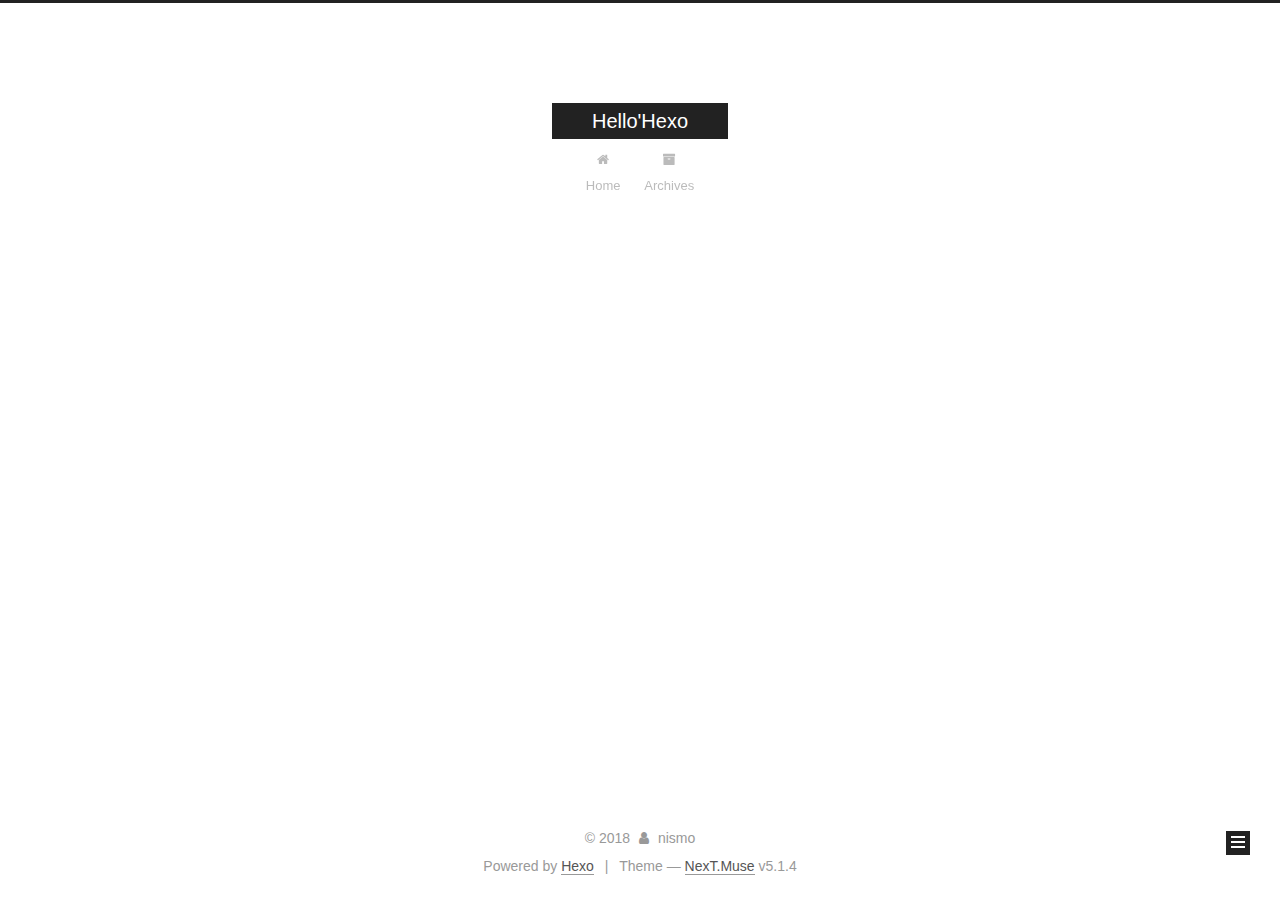
==== commit 879b3db7: "Site updated: 2018-04-04 15:35:18" ====
--- a/archives/index.html
+++ b/archives/index.html
@@ -80,12 +80,12 @@
 
 
 <meta property="og:type" content="website">
-<meta property="og:title" content="Hexo">
+<meta property="og:title" content="Hello&#39;Hexo">
 <meta property="og:url" content="http://yoursite.com/archives/index.html">
-<meta property="og:site_name" content="Hexo">
+<meta property="og:site_name" content="Hello&#39;Hexo">
 <meta property="og:locale" content="default">
 <meta name="twitter:card" content="summary">
-<meta name="twitter:title" content="Hexo">
+<meta name="twitter:title" content="Hello&#39;Hexo">
 
 
 
@@ -121,7 +121,7 @@
 
 
 
-  <title>Archive | Hexo</title>
+  <title>Archive | Hello'Hexo</title>
   
 
 
@@ -151,7 +151,7 @@
     <div class="custom-logo-site-title">
       <a href="/"  class="brand" rel="start">
         <span class="logo-line-before"><i></i></span>
-        <span class="site-title">Hexo</span>
+        <span class="site-title">Hello'Hexo</span>
         <span class="logo-line-after"><i></i></span>
       </a>
     </div>
@@ -314,7 +314,7 @@
         <div class="site-overview">
           <div class="site-author motion-element" itemprop="author" itemscope itemtype="http://schema.org/Person">
             
-              <p class="site-author-name" itemprop="name">John Doe</p>
+              <p class="site-author-name" itemprop="name">nismo</p>
               <p class="site-description motion-element" itemprop="description"></p>
           </div>
 
@@ -370,7 +370,7 @@
   <span class="with-love">
     <i class="fa fa-user"></i>
   </span>
-  <span class="author" itemprop="copyrightHolder">John Doe</span>
+  <span class="author" itemprop="copyrightHolder">nismo</span>
 
   
 </div>
--- a/css/main.css
+++ b/css/main.css
@@ -1822,7 +1822,7 @@
   width: 4px;
   height: 4px;
   border-radius: 50%;
-  background: #af5093;
+  background: #83db55;
 }
 .links-of-blogroll {
   font-size: 13px;
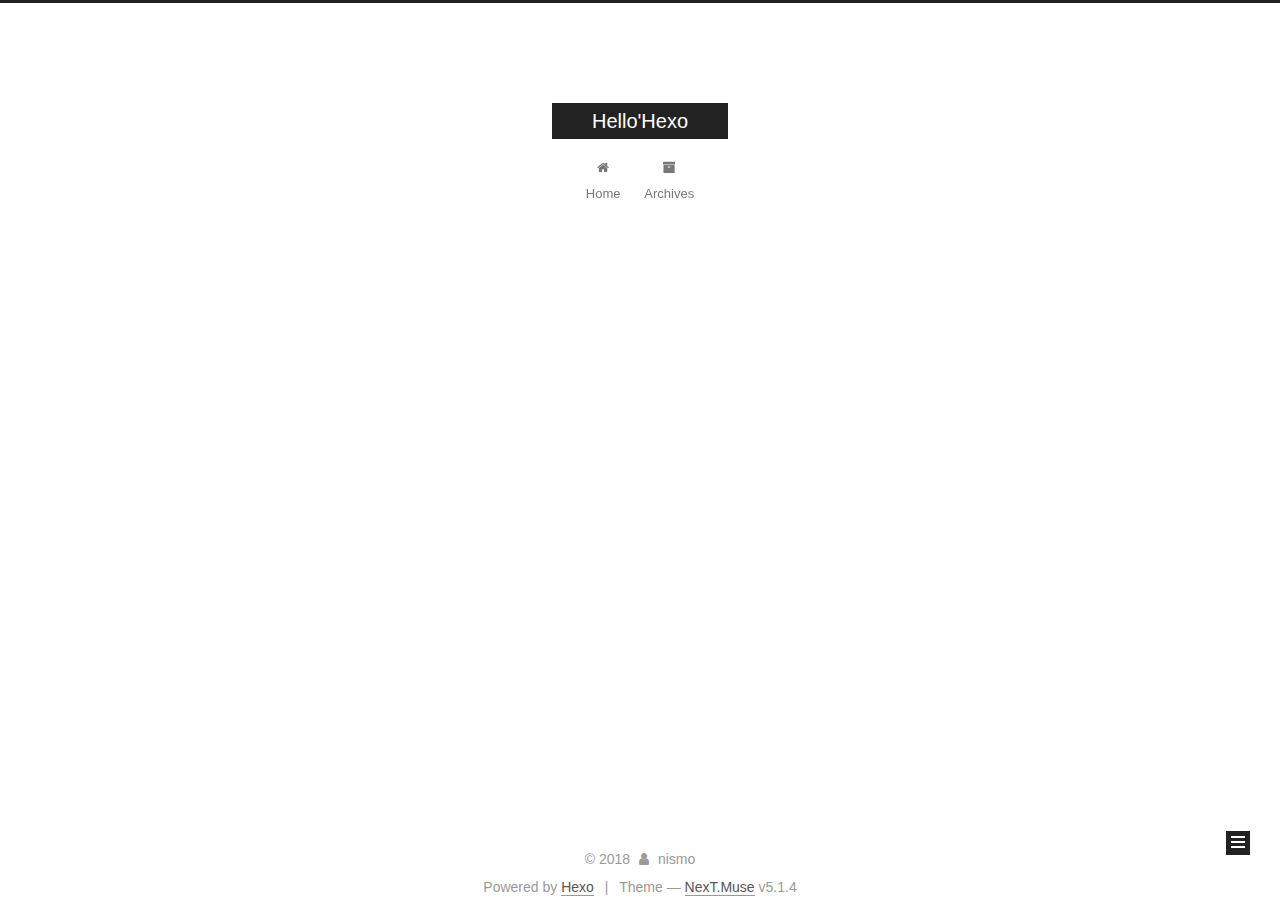
==== commit 4eb6c443: "Site updated: 2018-04-05 12:57:48" ====
--- a/archives/index.html
+++ b/archives/index.html
@@ -227,7 +227,7 @@
         
           
         
-        Um..! 1 post. Keep on posting.
+        Um..! 3 posts in total. Keep on posting.
       </span>
 
       
@@ -241,6 +241,80 @@
           <div class="collection-title">
             <h1 class="archive-year" id="archive-year-2018">2018</h1>
           </div>
+        
+        
+
+        
+
+  <article class="post post-type-normal" itemscope itemtype="http://schema.org/Article">
+    <header class="post-header">
+
+      <h2 class="post-title">
+        
+            <a class="post-title-link" href="/2018/04/05/增肌要重訓！/" itemprop="url">
+              
+                <span itemprop="name">增肌要重訓！</span>
+              
+            </a>
+        
+      </h2>
+
+      <div class="post-meta">
+        <time class="post-time" itemprop="dateCreated"
+              datetime="2018-04-05T11:19:01+08:00"
+              content="2018-04-05" >
+          04-05
+        </time>
+      </div>
+
+    </header>
+  </article>
+
+
+
+      
+
+        
+        
+        
+
+        
+        
+
+        
+
+  <article class="post post-type-normal" itemscope itemtype="http://schema.org/Article">
+    <header class="post-header">
+
+      <h2 class="post-title">
+        
+            <a class="post-title-link" href="/2018/04/04/Let-s-there-be-HEXO/" itemprop="url">
+              
+                <span itemprop="name">Let's there be HEXO</span>
+              
+            </a>
+        
+      </h2>
+
+      <div class="post-meta">
+        <time class="post-time" itemprop="dateCreated"
+              datetime="2018-04-04T15:43:05+08:00"
+              content="2018-04-04" >
+          04-04
+        </time>
+      </div>
+
+    </header>
+  </article>
+
+
+
+      
+
+        
+        
+        
+
         
         
 
@@ -325,7 +399,7 @@
               
                 <a href="/archives/">
               
-                  <span class="site-state-item-count">1</span>
+                  <span class="site-state-item-count">3</span>
                   <span class="site-state-item-name">posts</span>
                 </a>
               </div>
--- a/css/main.css
+++ b/css/main.css
@@ -1822,7 +1822,7 @@
   width: 4px;
   height: 4px;
   border-radius: 50%;
-  background: #83db55;
+  background: #3288b9;
 }
 .links-of-blogroll {
   font-size: 13px;
@@ -2441,7 +2441,7 @@
 #schedule ul#event-list li.event h2.event-summary:before {
   display: inline-block;
   font-family: FontAwesome;
-  font-size: 8px;
+  font-size: 18px;
   content: '\f111';
   vertical-align: middle;
   margin-right: 25px;
@@ -2660,3 +2660,15 @@
 .links-of-blogroll-inline .links-of-blogroll-item {
   display: inline-block;
 }
+body {
+  background: url("");
+  background-size: cover;
+  background-repeat: no-repeat;
+  background-attachment: fixed;
+  background-position: center;
+}
+.content {
+  border-radius: 10px;
+  margin-top: 60px;
+  background: rgba(44,102,200,0) none repeat scroll !important;
+}
